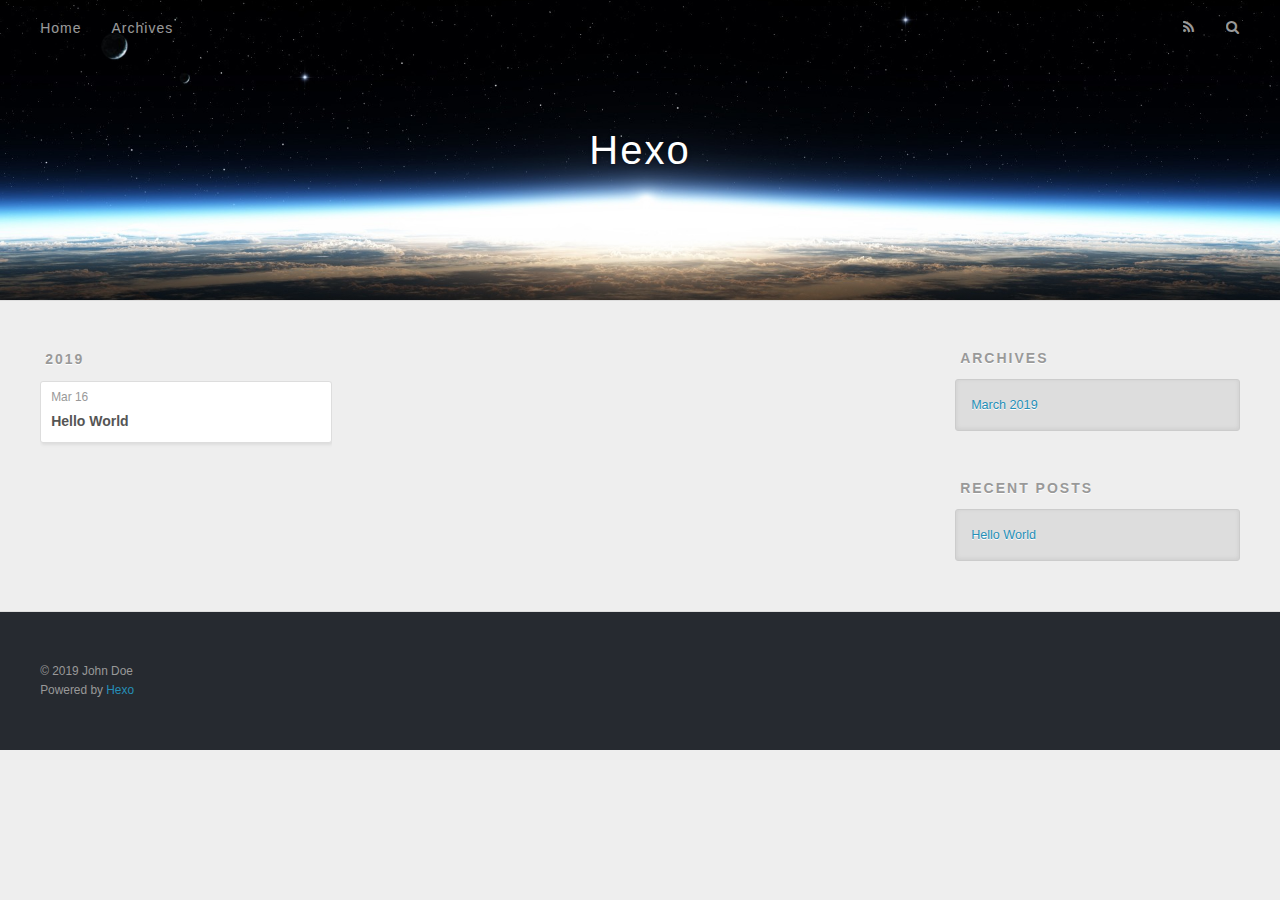
==== archives/index.html @ 8ed1d195 "Site updated: 2019-03-16 15:51:29" ====
<!DOCTYPE html>
<html>
<head><meta name="generator" content="Hexo 3.8.0">
  <meta charset="utf-8">
  

  
  <title>Archives | Hexo</title>
  <meta name="viewport" content="width=device-width, initial-scale=1, maximum-scale=1">
  <meta property="og:type" content="website">
<meta property="og:title" content="Hexo">
<meta property="og:url" content="http://yoursite.com/archives/index.html">
<meta property="og:site_name" content="Hexo">
<meta property="og:locale" content="default">
<meta name="twitter:card" content="summary">
<meta name="twitter:title" content="Hexo">
  
    <link rel="alternate" href="/atom.xml" title="Hexo" type="application/atom+xml">
  
  
    <link rel="icon" href="/favicon.png">
  
  
    <link href="//fonts.googleapis.com/css?family=Source+Code+Pro" rel="stylesheet" type="text/css">
  
  <link rel="stylesheet" href="/css/style.css">
</head>
</html>
<body>
  <div id="container">
    <div id="wrap">
      <header id="header">
  <div id="banner"></div>
  <div id="header-outer" class="outer">
    <div id="header-title" class="inner">
      <h1 id="logo-wrap">
        <a href="/" id="logo">Hexo</a>
      </h1>
      
    </div>
    <div id="header-inner" class="inner">
      <nav id="main-nav">
        <a id="main-nav-toggle" class="nav-icon"></a>
        
          <a class="main-nav-link" href="/">Home</a>
        
          <a class="main-nav-link" href="/archives">Archives</a>
        
      </nav>
      <nav id="sub-nav">
        
          <a id="nav-rss-link" class="nav-icon" href="/atom.xml" title="RSS Feed"></a>
        
        <a id="nav-search-btn" class="nav-icon" title="Search"></a>
      </nav>
      <div id="search-form-wrap">
        <form action="//google.com/search" method="get" accept-charset="UTF-8" class="search-form"><input type="search" name="q" class="search-form-input" placeholder="Search"><button type="submit" class="search-form-submit">&#xF002;</button><input type="hidden" name="sitesearch" value="http://yoursite.com"></form>
      </div>
    </div>
  </div>
</header>
      <div class="outer">
        <section id="main">
  
  
    
    
      
      
      <section class="archives-wrap">
        <div class="archive-year-wrap">
          <a href="/archives/2019" class="archive-year">2019</a>
        </div>
        <div class="archives">
    
    <article class="archive-article archive-type-post">
  <div class="archive-article-inner">
    <header class="archive-article-header">
      <a href="/2019/03/16/hello-world/" class="archive-article-date">
  <time datetime="2019-03-16T07:35:43.863Z" itemprop="datePublished">Mar 16</time>
</a>
      
  
    <h1 itemprop="name">
      <a class="archive-article-title" href="/2019/03/16/hello-world/">Hello World</a>
    </h1>
  

    </header>
  </div>
</article>
  
  
    </div></section>
  


</section>
        
          <aside id="sidebar">
  
    

  
    

  
    
  
    
  <div class="widget-wrap">
    <h3 class="widget-title">Archives</h3>
    <div class="widget">
      <ul class="archive-list"><li class="archive-list-item"><a class="archive-list-link" href="/archives/2019/03/">March 2019</a></li></ul>
    </div>
  </div>


  
    
  <div class="widget-wrap">
    <h3 class="widget-title">Recent Posts</h3>
    <div class="widget">
      <ul>
        
          <li>
            <a href="/2019/03/16/hello-world/">Hello World</a>
          </li>
        
      </ul>
    </div>
  </div>

  
</aside>
        
      </div>
      <footer id="footer">
  
  <div class="outer">
    <div id="footer-info" class="inner">
      &copy; 2019 John Doe<br>
      Powered by <a href="http://hexo.io/" target="_blank">Hexo</a>
    </div>
  </div>
</footer>
    </div>
    <nav id="mobile-nav">
  
    <a href="/" class="mobile-nav-link">Home</a>
  
    <a href="/archives" class="mobile-nav-link">Archives</a>
  
</nav>
    

<script src="//ajax.googleapis.com/ajax/libs/jquery/2.0.3/jquery.min.js"></script>


  <link rel="stylesheet" href="/fancybox/jquery.fancybox.css">
  <script src="/fancybox/jquery.fancybox.pack.js"></script>


<script src="/js/script.js"></script>



  </div>
</body>
</html>
---- css/style.css ----
body {
  width: 100%;
}
body:before,
body:after {
  content: "";
  display: table;
}
body:after {
  clear: both;
}
html,
body,
div,
span,
applet,
object,
iframe,
h1,
h2,
h3,
h4,
h5,
h6,
p,
blockquote,
pre,
a,
abbr,
acronym,
address,
big,
cite,
code,
del,
dfn,
em,
img,
ins,
kbd,
q,
s,
samp,
small,
strike,
strong,
sub,
sup,
tt,
var,
dl,
dt,
dd,
ol,
ul,
li,
fieldset,
form,
label,
legend,
table,
caption,
tbody,
tfoot,
thead,
tr,
th,
td {
  margin: 0;
  padding: 0;
  border: 0;
  outline: 0;
  font-weight: inherit;
  font-style: inherit;
  font-family: inherit;
  font-size: 100%;
  vertical-align: baseline;
}
body {
  line-height: 1;
  color: #000;
  background: #fff;
}
ol,
ul {
  list-style: none;
}
table {
  border-collapse: separate;
  border-spacing: 0;
  vertical-align: middle;
}
caption,
th,
td {
  text-align: left;
  font-weight: normal;
  vertical-align: middle;
}
a img {
  border: none;
}
input,
button {
  margin: 0;
  padding: 0;
}
input::-moz-focus-inner,
button::-moz-focus-inner {
  border: 0;
  padding: 0;
}
@font-face {
  font-family: FontAwesome;
  font-style: normal;
  font-weight: normal;
  src: url("fonts/fontawesome-webfont.eot?v=#4.0.3");
  src: url("fonts/fontawesome-webfont.eot?#iefix&v=#4.0.3") format("embedded-opentype"), url("fonts/fontawesome-webfont.woff?v=#4.0.3") format("woff"), url("fonts/fontawesome-webfont.ttf?v=#4.0.3") format("truetype"), url("fonts/fontawesome-webfont.svg#fontawesomeregular?v=#4.0.3") format("svg");
}
html,
body,
#container {
  height: 100%;
}
body {
  background: #eee;
  font: 14px -apple-system, BlinkMacSystemFont, "Segoe UI", "Roboto", "Oxygen", "Ubuntu", "Cantarell", "Fira Sans", "Droid Sans", "Helvetica Neue", sans-serif;
  -webkit-text-size-adjust: 100%;
}
.outer {
  max-width: 1220px;
  margin: 0 auto;
  padding: 0 20px;
}
.outer:before,
.outer:after {
  content: "";
  display: table;
}
.outer:after {
  clear: both;
}
.inner {
  display: inline;
  float: left;
  width: 98.33333333333333%;
  margin: 0 0.833333333333333%;
}
.left,
.alignleft {
  float: left;
}
.right,
.alignright {
  float: right;
}
.clear {
  clear: both;
}
#container {
  position: relative;
}
.mobile-nav-on {
  overflow: hidden;
}
#wrap {
  height: 100%;
  width: 100%;
  position: absolute;
  top: 0;
  left: 0;
  -webkit-transition: 0.2s ease-out;
  -moz-transition: 0.2s ease-out;
  -ms-transition: 0.2s ease-out;
  transition: 0.2s ease-out;
  z-index: 1;
  background: #eee;
}
.mobile-nav-on #wrap {
  left: 280px;
}
@media screen and (min-width: 768px) {
  #main {
    display: inline;
    float: left;
    width: 73.33333333333333%;
    margin: 0 0.833333333333333%;
  }
}
.article-date,
.article-category-link,
.archive-year,
.widget-title {
  text-decoration: none;
  text-transform: uppercase;
  letter-spacing: 2px;
  color: #999;
  margin-bottom: 1em;
  margin-left: 5px;
  line-height: 1em;
  text-shadow: 0 1px #fff;
  font-weight: bold;
}
.article-inner,
.archive-article-inner {
  background: #fff;
  -webkit-box-shadow: 1px 2px 3px #ddd;
  box-shadow: 1px 2px 3px #ddd;
  border: 1px solid #ddd;
  border-radius: 3px;
}
.article-entry h1,
.widget h1 {
  font-size: 2em;
}
.article-entry h2,
.widget h2 {
  font-size: 1.5em;
}
.article-entry h3,
.widget h3 {
  font-size: 1.3em;
}
.article-entry h4,
.widget h4 {
  font-size: 1.2em;
}
.article-entry h5,
.widget h5 {
  font-size: 1em;
}
.article-entry h6,
.widget h6 {
  font-size: 1em;
  color: #999;
}
.article-entry hr,
.widget hr {
  border: 1px dashed #ddd;
}
.article-entry strong,
.widget strong {
  font-weight: bold;
}
.article-entry em,
.widget em,
.article-entry cite,
.widget cite {
  font-style: italic;
}
.article-entry sup,
.widget sup,
.article-entry sub,
.widget sub {
  font-size: 0.75em;
  line-height: 0;
  position: relative;
  vertical-align: baseline;
}
.article-entry sup,
.widget sup {
  top: -0.5em;
}
.article-entry sub,
.widget sub {
  bottom: -0.2em;
}
.article-entry small,
.widget small {
  font-size: 0.85em;
}
.article-entry acronym,
.widget acronym,
.article-entry abbr,
.widget abbr {
  border-bottom: 1px dotted;
}
.article-entry ul,
.widget ul,
.article-entry ol,
.widget ol,
.article-entry dl,
.widget dl {
  margin: 0 20px;
  line-height: 1.6em;
}
.article-entry ul ul,
.widget ul ul,
.article-entry ol ul,
.widget ol ul,
.article-entry ul ol,
.widget ul ol,
.article-entry ol ol,
.widget ol ol {
  margin-top: 0;
  margin-bottom: 0;
}
.article-entry ul,
.widget ul {
  list-style: disc;
}
.article-entry ol,
.widget ol {
  list-style: decimal;
}
.article-entry dt,
.widget dt {
  font-weight: bold;
}
#header {
  height: 300px;
  position: relative;
  border-bottom: 1px solid #ddd;
}
#header:before,
#header:after {
  content: "";
  position: absolute;
  left: 0;
  right: 0;
  height: 40px;
}
#header:before {
  top: 0;
  background: -webkit-linear-gradient(rgba(0,0,0,0.2), transparent);
  background: -moz-linear-gradient(rgba(0,0,0,0.2), transparent);
  background: -ms-linear-gradient(rgba(0,0,0,0.2), transparent);
  background: linear-gradient(rgba(0,0,0,0.2), transparent);
}
#header:after {
  bottom: 0;
  background: -webkit-linear-gradient(transparent, rgba(0,0,0,0.2));
  background: -moz-linear-gradient(transparent, rgba(0,0,0,0.2));
  background: -ms-linear-gradient(transparent, rgba(0,0,0,0.2));
  background: linear-gradient(transparent, rgba(0,0,0,0.2));
}
#header-outer {
  height: 100%;
  position: relative;
}
#header-inner {
  position: relative;
  overflow: hidden;
}
#banner {
  position: absolute;
  top: 0;
  left: 0;
  width: 100%;
  height: 100%;
  background: url("images/banner.jpg") center #000;
  -webkit-background-size: cover;
  -moz-background-size: cover;
  background-size: cover;
  z-index: -1;
}
#header-title {
  text-align: center;
  height: 40px;
  position: absolute;
  top: 50%;
  left: 0;
  margin-top: -20px;
}
#logo,
#subtitle {
  text-decoration: none;
  color: #fff;
  font-weight: 300;
  text-shadow: 0 1px 4px rgba(0,0,0,0.3);
}
#logo {
  font-size: 40px;
  line-height: 40px;
  letter-spacing: 2px;
}
#subtitle {
  font-size: 16px;
  line-height: 16px;
  letter-spacing: 1px;
}
#subtitle-wrap {
  margin-top: 16px;
}
#main-nav {
  float: left;
  margin-left: -15px;
}
.nav-icon,
.main-nav-link {
  float: left;
  color: #fff;
  opacity: 0.6;
  text-decoration: none;
  text-shadow: 0 1px rgba(0,0,0,0.2);
  -webkit-transition: opacity 0.2s;
  -moz-transition: opacity 0.2s;
  -ms-transition: opacity 0.2s;
  transition: opacity 0.2s;
  display: block;
  padding: 20px 15px;
}
.nav-icon:hover,
.main-nav-link:hover {
  opacity: 1;
}
.nav-icon {
  font-family: FontAwesome;
  text-align: center;
  font-size: 14px;
  width: 14px;
  height: 14px;
  padding: 20px 15px;
  position: relative;
  cursor: pointer;
}
.main-nav-link {
  font-weight: 300;
  letter-spacing: 1px;
}
@media screen and (max-width: 479px) {
  .main-nav-link {
    display: none;
  }
}
#main-nav-toggle {
  display: none;
}
#main-nav-toggle:before {
  content: "\f0c9";
}
@media screen and (max-width: 479px) {
  #main-nav-toggle {
    display: block;
  }
}
#sub-nav {
  float: right;
  margin-right: -15px;
}
#nav-rss-link:before {
  content: "\f09e";
}
#nav-search-btn:before {
  content: "\f002";
}
#search-form-wrap {
  position: absolute;
  top: 15px;
  width: 150px;
  height: 30px;
  right: -150px;
  opacity: 0;
  -webkit-transition: 0.2s ease-out;
  -moz-transition: 0.2s ease-out;
  -ms-transition: 0.2s ease-out;
  transition: 0.2s ease-out;
}
#search-form-wrap.on {
  opacity: 1;
  right: 0;
}
@media screen and (max-width: 479px) {
  #search-form-wrap {
    width: 100%;
    right: -100%;
  }
}
.search-form {
  position: absolute;
  top: 0;
  left: 0;
  right: 0;
  background: #fff;
  padding: 5px 15px;
  border-radius: 15px;
  -webkit-box-shadow: 0 0 10px rgba(0,0,0,0.3);
  box-shadow: 0 0 10px rgba(0,0,0,0.3);
}
.search-form-input {
  border: none;
  background: none;
  color: #555;
  width: 100%;
  font: 13px -apple-system, BlinkMacSystemFont, "Segoe UI", "Roboto", "Oxygen", "Ubuntu", "Cantarell", "Fira Sans", "Droid Sans", "Helvetica Neue", sans-serif;
  outline: none;
}
.search-form-input::-webkit-search-results-decoration,
.search-form-input::-webkit-search-cancel-button {
  -webkit-appearance: none;
}
.search-form-submit {
  position: absolute;
  top: 50%;
  right: 10px;
  margin-top: -7px;
  font: 13px FontAwesome;
  border: none;
  background: none;
  color: #bbb;
  cursor: pointer;
}
.search-form-submit:hover,
.search-form-submit:focus {
  color: #777;
}
.article {
  margin: 50px 0;
}
.article-inner {
  overflow: hidden;
}
.article-meta:before,
.article-meta:after {
  content: "";
  display: table;
}
.article-meta:after {
  clear: both;
}
.article-date {
  float: left;
}
.article-category {
  float: left;
  line-height: 1em;
  color: #ccc;
  text-shadow: 0 1px #fff;
  margin-left: 8px;
}
.article-category:before {
  content: "\2022";
}
.article-category-link {
  margin: 0 12px 1em;
}
.article-header {
  padding: 20px 20px 0;
}
.article-title {
  text-decoration: none;
  font-size: 2em;
  font-weight: bold;
  color: #555;
  line-height: 1.1em;
  -webkit-transition: color 0.2s;
  -moz-transition: color 0.2s;
  -ms-transition: color 0.2s;
  transition: color 0.2s;
}
a.article-title:hover {
  color: #258fb8;
}
.article-entry {
  color: #555;
  padding: 0 20px;
}
.article-entry:before,
.article-entry:after {
  content: "";
  display: table;
}
.article-entry:after {
  clear: both;
}
.article-entry p,
.article-entry table {
  line-height: 1.6em;
  margin: 1.6em 0;
}
.article-entry h1,
.article-entry h2,
.article-entry h3,
.article-entry h4,
.article-entry h5,
.article-entry h6 {
  font-weight: bold;
}
.article-entry h1,
.article-entry h2,
.article-entry h3,
.article-entry h4,
.article-entry h5,
.article-entry h6 {
  line-height: 1.1em;
  margin: 1.1em 0;
}
.article-entry a {
  color: #258fb8;
  text-decoration: none;
}
.article-entry a:hover {
  text-decoration: underline;
}
.article-entry ul,
.article-entry ol,
.article-entry dl {
  margin-top: 1.6em;
  margin-bottom: 1.6em;
}
.article-entry img,
.article-entry video {
  max-width: 100%;
  height: auto;
  display: block;
  margin: auto;
}
.article-entry iframe {
  border: none;
}
.article-entry table {
  width: 100%;
  border-collapse: collapse;
  border-spacing: 0;
}
.article-entry th {
  font-weight: bold;
  border-bottom: 3px solid #ddd;
  padding-bottom: 0.5em;
}
.article-entry td {
  border-bottom: 1px solid #ddd;
  padding: 10px 0;
}
.article-entry blockquote {
  font-family: Georgia, "Times New Roman", serif;
  font-size: 1.4em;
  margin: 1.6em 20px;
  text-align: center;
}
.article-entry blockquote footer {
  font-size: 14px;
  margin: 1.6em 0;
  font-family: -apple-system, BlinkMacSystemFont, "Segoe UI", "Roboto", "Oxygen", "Ubuntu", "Cantarell", "Fira Sans", "Droid Sans", "Helvetica Neue", sans-serif;
}
.article-entry blockquote footer cite:before {
  content: "—";
  padding: 0 0.5em;
}
.article-entry .pullquote {
  text-align: left;
  width: 45%;
  margin: 0;
}
.article-entry .pullquote.left {
  margin-left: 0.5em;
  margin-right: 1em;
}
.article-entry .pullquote.right {
  margin-right: 0.5em;
  margin-left: 1em;
}
.article-entry .caption {
  color: #999;
  display: block;
  font-size: 0.9em;
  margin-top: 0.5em;
  position: relative;
  text-align: center;
}
.article-entry .video-container {
  position: relative;
  padding-top: 56.25%;
  height: 0;
  overflow: hidden;
}
.article-entry .video-container iframe,
.article-entry .video-container object,
.article-entry .video-container embed {
  position: absolute;
  top: 0;
  left: 0;
  width: 100%;
  height: 100%;
  margin-top: 0;
}
.article-more-link a {
  display: inline-block;
  line-height: 1em;
  padding: 6px 15px;
  border-radius: 15px;
  background: #eee;
  color: #999;
  text-shadow: 0 1px #fff;
  text-decoration: none;
}
.article-more-link a:hover {
  background: #258fb8;
  color: #fff;
  text-decoration: none;
  text-shadow: 0 1px #1e7293;
}
.article-footer {
  font-size: 0.85em;
  line-height: 1.6em;
  border-top: 1px solid #ddd;
  padding-top: 1.6em;
  margin: 0 20px 20px;
}
.article-footer:before,
.article-footer:after {
  content: "";
  display: table;
}
.article-footer:after {
  clear: both;
}
.article-footer a {
  color: #999;
  text-decoration: none;
}
.article-footer a:hover {
  color: #555;
}
.article-tag-list-item {
  float: left;
  margin-right: 10px;
}
.article-tag-list-link:before {
  content: "#";
}
.article-comment-link {
  float: right;
}
.article-comment-link:before {
  content: "\f075";
  font-family: FontAwesome;
  padding-right: 8px;
}
.article-share-link {
  cursor: pointer;
  float: right;
  margin-left: 20px;
}
.article-share-link:before {
  content: "\f064";
  font-family: FontAwesome;
  padding-right: 6px;
}
#article-nav {
  position: relative;
}
#article-nav:before,
#article-nav:after {
  content: "";
  display: table;
}
#article-nav:after {
  clear: both;
}
@media screen and (min-width: 768px) {
  #article-nav {
    margin: 50px 0;
  }
  #article-nav:before {
    width: 8px;
    height: 8px;
    position: absolute;
    top: 50%;
    left: 50%;
    margin-top: -4px;
    margin-left: -4px;
    content: "";
    border-radius: 50%;
    background: #ddd;
    -webkit-box-shadow: 0 1px 2px #fff;
    box-shadow: 0 1px 2px #fff;
  }
}
.article-nav-link-wrap {
  text-decoration: none;
  text-shadow: 0 1px #fff;
  color: #999;
  -webkit-box-sizing: border-box;
  -moz-box-sizing: border-box;
  box-sizing: border-box;
  margin-top: 50px;
  text-align: center;
  display: block;
}
.article-nav-link-wrap:hover {
  color: #555;
}
@media screen and (min-width: 768px) {
  .article-nav-link-wrap {
    width: 50%;
    margin-top: 0;
  }
}
@media screen and (min-width: 768px) {
  #article-nav-newer {
    float: left;
    text-align: right;
    padding-right: 20px;
  }
}
@media screen and (min-width: 768px) {
  #article-nav-older {
    float: right;
    text-align: left;
    padding-left: 20px;
  }
}
.article-nav-caption {
  text-transform: uppercase;
  letter-spacing: 2px;
  color: #ddd;
  line-height: 1em;
  font-weight: bold;
}
#article-nav-newer .article-nav-caption {
  margin-right: -2px;
}
.article-nav-title {
  font-size: 0.85em;
  line-height: 1.6em;
  margin-top: 0.5em;
}
.article-share-box {
  position: absolute;
  display: none;
  background: #fff;
  -webkit-box-shadow: 1px 2px 10px rgba(0,0,0,0.2);
  box-shadow: 1px 2px 10px rgba(0,0,0,0.2);
  border-radius: 3px;
  margin-left: -145px;
  overflow: hidden;
  z-index: 1;
}
.article-share-box.on {
  display: block;
}
.article-share-input {
  width: 100%;
  background: none;
  -webkit-box-sizing: border-box;
  -moz-box-sizing: border-box;
  box-sizing: border-box;
  font: 14px -apple-system, BlinkMacSystemFont, "Segoe UI", "Roboto", "Oxygen", "Ubuntu", "Cantarell", "Fira Sans", "Droid Sans", "Helvetica Neue", sans-serif;
  padding: 0 15px;
  color: #555;
  outline: none;
  border: 1px solid #ddd;
  border-radius: 3px 3px 0 0;
  height: 36px;
  line-height: 36px;
}
.article-share-links {
  background: #eee;
}
.article-share-links:before,
.article-share-links:after {
  content: "";
  display: table;
}
.article-share-links:after {
  clear: both;
}
.article-share-twitter,
.article-share-facebook,
.article-share-pinterest,
.article-share-google {
  width: 50px;
  height: 36px;
  display: block;
  float: left;
  position: relative;
  color: #999;
  text-shadow: 0 1px #fff;
}
.article-share-twitter:before,
.article-share-facebook:before,
.article-share-pinterest:before,
.article-share-google:before {
  font-size: 20px;
  font-family: FontAwesome;
  width: 20px;
  height: 20px;
  position: absolute;
  top: 50%;
  left: 50%;
  margin-top: -10px;
  margin-left: -10px;
  text-align: center;
}
.article-share-twitter:hover,
.article-share-facebook:hover,
.article-share-pinterest:hover,
.article-share-google:hover {
  color: #fff;
}
.article-share-twitter:before {
  content: "\f099";
}
.article-share-twitter:hover {
  background: #00aced;
  text-shadow: 0 1px #008abe;
}
.article-share-facebook:before {
  content: "\f09a";
}
.article-share-facebook:hover {
  background: #3b5998;
  text-shadow: 0 1px #2f477a;
}
.article-share-pinterest:before {
  content: "\f0d2";
}
.article-share-pinterest:hover {
  background: #cb2027;
  text-shadow: 0 1px #a21a1f;
}
.article-share-google:before {
  content: "\f0d5";
}
.article-share-google:hover {
  background: #dd4b39;
  text-shadow: 0 1px #be3221;
}
.article-gallery {
  background: #000;
  position: relative;
}
.article-gallery-photos {
  position: relative;
  overflow: hidden;
}
.article-gallery-img {
  display: none;
  max-width: 100%;
}
.article-gallery-img:first-child {
  display: block;
}
.article-gallery-img.loaded {
  position: absolute;
  display: block;
}
.article-gallery-img img {
  display: block;
  max-width: 100%;
  margin: 0 auto;
}
#comments {
  background: #fff;
  -webkit-box-shadow: 1px 2px 3px #ddd;
  box-shadow: 1px 2px 3px #ddd;
  padding: 20px;
  border: 1px solid #ddd;
  border-radius: 3px;
  margin: 50px 0;
}
#comments a {
  color: #258fb8;
}
.archives-wrap {
  margin: 50px 0;
}
.archives:before,
.archives:after {
  content: "";
  display: table;
}
.archives:after {
  clear: both;
}
.archive-year-wrap {
  margin-bottom: 1em;
}
.archives {
  -webkit-column-gap: 10px;
  -moz-column-gap: 10px;
  column-gap: 10px;
}
@media screen and (min-width: 480px) and (max-width: 767px) {
  .archives {
    -webkit-column-count: 2;
    -moz-column-count: 2;
    column-count: 2;
  }
}
@media screen and (min-width: 768px) {
  .archives {
    -webkit-column-count: 3;
    -moz-column-count: 3;
    column-count: 3;
  }
}
.archive-article {
  -webkit-column-break-inside: avoid;
  page-break-inside: avoid;
  overflow: hidden;
  break-inside: avoid-column;
}
.archive-article-inner {
  padding: 10px;
  margin-bottom: 15px;
}
.archive-article-title {
  text-decoration: none;
  font-weight: bold;
  color: #555;
  -webkit-transition: color 0.2s;
  -moz-transition: color 0.2s;
  -ms-transition: color 0.2s;
  transition: color 0.2s;
  line-height: 1.6em;
}
.archive-article-title:hover {
  color: #258fb8;
}
.archive-article-footer {
  margin-top: 1em;
}
.archive-article-date {
  color: #999;
  text-decoration: none;
  font-size: 0.85em;
  line-height: 1em;
  margin-bottom: 0.5em;
  display: block;
}
#page-nav {
  margin: 50px auto;
  background: #fff;
  -webkit-box-shadow: 1px 2px 3px #ddd;
  box-shadow: 1px 2px 3px #ddd;
  border: 1px solid #ddd;
  border-radius: 3px;
  text-align: center;
  color: #999;
  overflow: hidden;
}
#page-nav:before,
#page-nav:after {
  content: "";
  display: table;
}
#page-nav:after {
  clear: both;
}
#page-nav a,
#page-nav span {
  padding: 10px 20px;
  line-height: 1;
  height: 2ex;
}
#page-nav a {
  color: #999;
  text-decoration: none;
}
#page-nav a:hover {
  background: #999;
  color: #fff;
}
#page-nav .prev {
  float: left;
}
#page-nav .next {
  float: right;
}
#page-nav .page-number {
  display: inline-block;
}
@media screen and (max-width: 479px) {
  #page-nav .page-number {
    display: none;
  }
}
#page-nav .current {
  color: #555;
  font-weight: bold;
}
#page-nav .space {
  color: #ddd;
}
#footer {
  background: #262a30;
  padding: 50px 0;
  border-top: 1px solid #ddd;
  color: #999;
}
#footer a {
  color: #258fb8;
  text-decoration: none;
}
#footer a:hover {
  text-decoration: underline;
}
#footer-info {
  line-height: 1.6em;
  font-size: 0.85em;
}
.article-entry pre,
.article-entry .highlight {
  background: #2d2d2d;
  margin: 0 -20px;
  padding: 15px 20px;
  border-style: solid;
  border-color: #ddd;
  border-width: 1px 0;
  overflow: auto;
  color: #ccc;
  line-height: 22.400000000000002px;
}
.article-entry .highlight .gutter pre,
.article-entry .gist .gist-file .gist-data .line-numbers {
  color: #666;
  font-size: 0.85em;
}
.article-entry pre,
.article-entry code {
  font-family: "Source Code Pro", Consolas, Monaco, Menlo, Consolas, monospace;
}
.article-entry code {
  background: #eee;
  text-shadow: 0 1px #fff;
  padding: 0 0.3em;
}
.article-entry pre code {
  background: none;
  text-shadow: none;
  padding: 0;
}
.article-entry .highlight pre {
  border: none;
  margin: 0;
  padding: 0;
}
.article-entry .highlight table {
  margin: 0;
  width: auto;
}
.article-entry .highlight td {
  border: none;
  padding: 0;
}
.article-entry .highlight figcaption {
  font-size: 0.85em;
  color: #999;
  line-height: 1em;
  margin-bottom: 1em;
}
.article-entry .highlight figcaption:before,
.article-entry .highlight figcaption:after {
  content: "";
  display: table;
}
.article-entry .highlight figcaption:after {
  clear: both;
}
.article-entry .highlight figcaption a {
  float: right;
}
.article-entry .highlight .gutter pre {
  text-align: right;
  padding-right: 20px;
}
.article-entry .highlight .line {
  height: 22.400000000000002px;
}
.article-entry .highlight .line.marked {
  background: #515151;
}
.article-entry .gist {
  margin: 0 -20px;
  border-style: solid;
  border-color: #ddd;
  border-width: 1px 0;
  background: #2d2d2d;
  padding: 15px 20px 15px 0;
}
.article-entry .gist .gist-file {
  border: none;
  font-family: "Source Code Pro", Consolas, Monaco, Menlo, Consolas, monospace;
  margin: 0;
}
.article-entry .gist .gist-file .gist-data {
  background: none;
  border: none;
}
.article-entry .gist .gist-file .gist-data .line-numbers {
  background: none;
  border: none;
  padding: 0 20px 0 0;
}
.article-entry .gist .gist-file .gist-data .line-data {
  padding: 0 !important;
}
.article-entry .gist .gist-file .highlight {
  margin: 0;
  padding: 0;
  border: none;
}
.article-entry .gist .gist-file .gist-meta {
  background: #2d2d2d;
  color: #999;
  font: 0.85em -apple-system, BlinkMacSystemFont, "Segoe UI", "Roboto", "Oxygen", "Ubuntu", "Cantarell", "Fira Sans", "Droid Sans", "Helvetica Neue", sans-serif;
  text-shadow: 0 0;
  padding: 0;
  margin-top: 1em;
  margin-left: 20px;
}
.article-entry .gist .gist-file .gist-meta a {
  color: #258fb8;
  font-weight: normal;
}
.article-entry .gist .gist-file .gist-meta a:hover {
  text-decoration: underline;
}
pre .comment,
pre .title {
  color: #999;
}
pre .variable,
pre .attribute,
pre .tag,
pre .regexp,
pre .ruby .constant,
pre .xml .tag .title,
pre .xml .pi,
pre .xml .doctype,
pre .html .doctype,
pre .css .id,
pre .css .class,
pre .css .pseudo {
  color: #f2777a;
}
pre .number,
pre .preprocessor,
pre .built_in,
pre .literal,
pre .params,
pre .constant {
  color: #f99157;
}
pre .class,
pre .ruby .class .title,
pre .css .rules .attribute {
  color: #9c9;
}
pre .string,
pre .value,
pre .inheritance,
pre .header,
pre .ruby .symbol,
pre .xml .cdata {
  color: #9c9;
}
pre .css .hexcolor {
  color: #6cc;
}
pre .function,
pre .python .decorator,
pre .python .title,
pre .ruby .function .title,
pre .ruby .title .keyword,
pre .perl .sub,
pre .javascript .title,
pre .coffeescript .title {
  color: #69c;
}
pre .keyword,
pre .javascript .function {
  color: #c9c;
}
@media screen and (max-width: 479px) {
  #mobile-nav {
    position: absolute;
    top: 0;
    left: 0;
    width: 280px;
    height: 100%;
    background: #191919;
    border-right: 1px solid #fff;
  }
}
@media screen and (max-width: 479px) {
  .mobile-nav-link {
    display: block;
    color: #999;
    text-decoration: none;
    padding: 15px 20px;
    font-weight: bold;
  }
  .mobile-nav-link:hover {
    color: #fff;
  }
}
@media screen and (min-width: 768px) {
  #sidebar {
    display: inline;
    float: left;
    width: 23.333333333333332%;
    margin: 0 0.833333333333333%;
  }
}
.widget-wrap {
  margin: 50px 0;
}
.widget {
  color: #777;
  text-shadow: 0 1px #fff;
  background: #ddd;
  -webkit-box-shadow: 0 -1px 4px #ccc inset;
  box-shadow: 0 -1px 4px #ccc inset;
  border: 1px solid #ccc;
  padding: 15px;
  border-radius: 3px;
}
.widget a {
  color: #258fb8;
  text-decoration: none;
}
.widget a:hover {
  text-decoration: underline;
}
.widget ul ul,
.widget ol ul,
.widget dl ul,
.widget ul ol,
.widget ol ol,
.widget dl ol,
.widget ul dl,
.widget ol dl,
.widget dl dl {
  margin-left: 15px;
  list-style: disc;
}
.widget {
  line-height: 1.6em;
  word-wrap: break-word;
  font-size: 0.9em;
}
.widget ul,
.widget ol {
  list-style: none;
  margin: 0;
}
.widget ul ul,
.widget ol ul,
.widget ul ol,
.widget ol ol {
  margin: 0 20px;
}
.widget ul ul,
.widget ol ul {
  list-style: disc;
}
.widget ul ol,
.widget ol ol {
  list-style: decimal;
}
.category-list-count,
.tag-list-count,
.archive-list-count {
  padding-left: 5px;
  color: #999;
  font-size: 0.85em;
}
.category-list-count:before,
.tag-list-count:before,
.archive-list-count:before {
  content: "(";
}
.category-list-count:after,
.tag-list-count:after,
.archive-list-count:after {
  content: ")";
}
.tagcloud a {
  margin-right: 5px;
  display: inline-block;
}
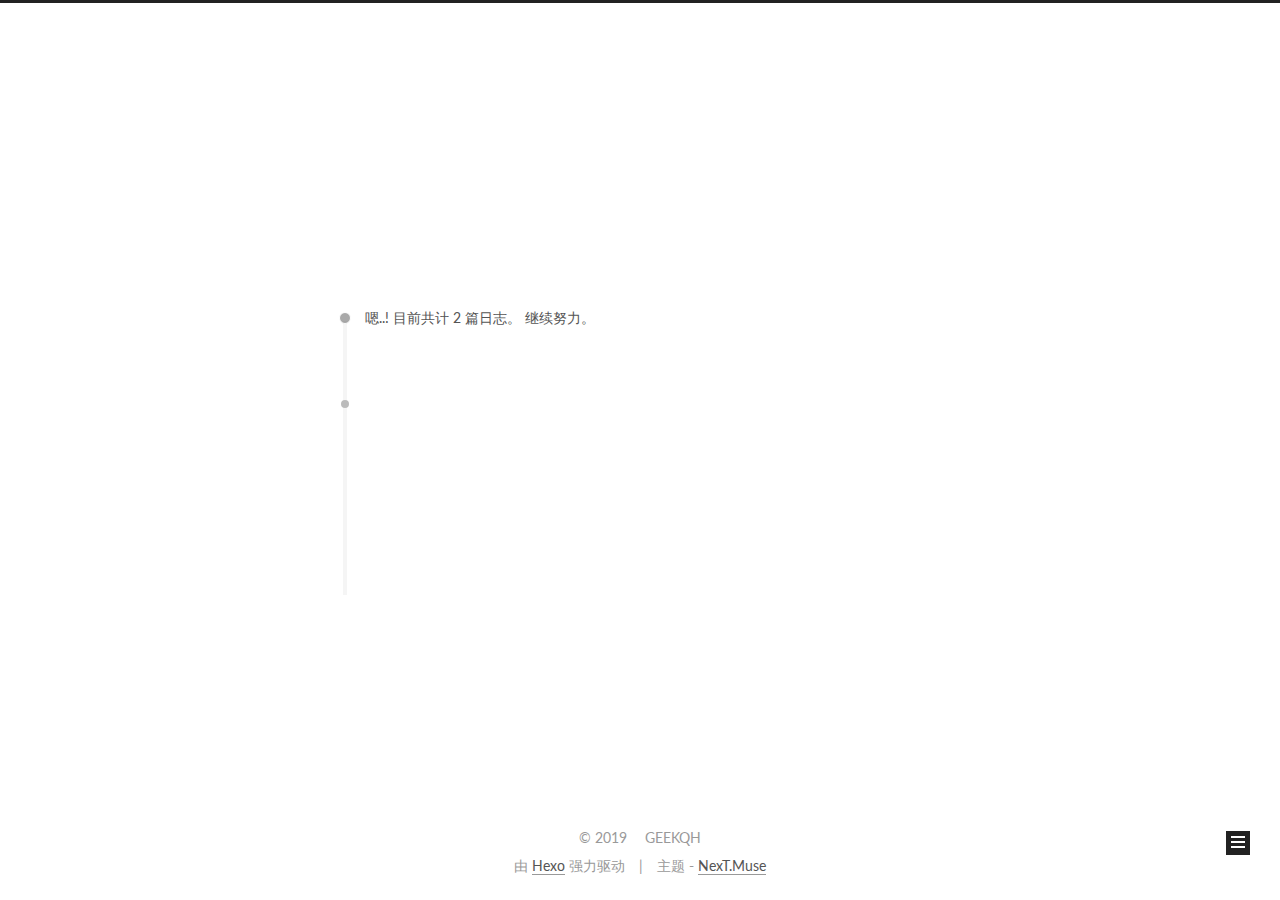
==== commit 79403f6d: "Site updated: 2019-03-20 13:15:07" ====
--- a/archives/index.html
+++ b/archives/index.html
@@ -1,170 +1,592 @@
-<!DOCTYPE html>
-<html>
+<!doctype html>
+
+
+
+  
+
+
+<html class="theme-next muse use-motion" lang="zh-Hans">
 <head><meta name="generator" content="Hexo 3.8.0">
-  <meta charset="utf-8">
-  
-
-  
-  <title>Archives | Hexo</title>
-  <meta name="viewport" content="width=device-width, initial-scale=1, maximum-scale=1">
-  <meta property="og:type" content="website">
-<meta property="og:title" content="Hexo">
+  <meta charset="UTF-8">
+<meta http-equiv="X-UA-Compatible" content="IE=edge">
+<meta name="viewport" content="width=device-width, initial-scale=1, maximum-scale=1">
+
+
+
+<meta http-equiv="Cache-Control" content="no-transform">
+<meta http-equiv="Cache-Control" content="no-siteapp">
+
+
+
+
+
+
+
+
+
+
+
+
+
+
+
+  
+  
+  <link href="/lib/fancybox/source/jquery.fancybox.css?v=2.1.5" rel="stylesheet" type="text/css">
+
+
+
+
+  
+  
+  
+  
+
+  
+    
+    
+  
+
+  
+
+  
+
+  
+
+  
+
+  
+    
+    
+    <link href="//fonts.googleapis.com/css?family=Lato:300,300italic,400,400italic,700,700italic&subset=latin,latin-ext" rel="stylesheet" type="text/css">
+  
+
+
+
+
+
+
+<link href="/lib/font-awesome/css/font-awesome.min.css?v=4.6.2" rel="stylesheet" type="text/css">
+
+<link href="/css/main.css?v=5.1.0" rel="stylesheet" type="text/css">
+
+
+  <meta name="keywords" content="Hexo, NexT">
+
+
+
+
+
+
+
+
+  <link rel="shortcut icon" type="image/x-icon" href="/favicon.ico?v=5.1.0">
+
+
+
+
+
+
+<meta name="description" content="STAY HUNGRY STAY FOOLISH">
+<meta property="og:type" content="website">
+<meta property="og:title" content="FIND THE WONDERFUL WORLD">
 <meta property="og:url" content="http://yoursite.com/archives/index.html">
-<meta property="og:site_name" content="Hexo">
-<meta property="og:locale" content="default">
+<meta property="og:site_name" content="FIND THE WONDERFUL WORLD">
+<meta property="og:description" content="STAY HUNGRY STAY FOOLISH">
+<meta property="og:locale" content="zh-Hans">
 <meta name="twitter:card" content="summary">
-<meta name="twitter:title" content="Hexo">
-  
-    <link rel="alternate" href="/atom.xml" title="Hexo" type="application/atom+xml">
-  
-  
-    <link rel="icon" href="/favicon.png">
-  
-  
-    <link href="//fonts.googleapis.com/css?family=Source+Code+Pro" rel="stylesheet" type="text/css">
-  
-  <link rel="stylesheet" href="/css/style.css">
+<meta name="twitter:title" content="FIND THE WONDERFUL WORLD">
+<meta name="twitter:description" content="STAY HUNGRY STAY FOOLISH">
+
+
+
+<script type="text/javascript" id="hexo.configurations">
+  var NexT = window.NexT || {};
+  var CONFIG = {
+    root: '/',
+    scheme: 'Muse',
+    sidebar: {"position":"left","display":"post","offset":12,"offset_float":0,"b2t":false,"scrollpercent":false},
+    fancybox: true,
+    motion: true,
+    duoshuo: {
+      userId: '0',
+      author: '博主'
+    },
+    algolia: {
+      applicationID: '',
+      apiKey: '',
+      indexName: '',
+      hits: {"per_page":10},
+      labels: {"input_placeholder":"Search for Posts","hits_empty":"We didn't find any results for the search: ${query}","hits_stats":"${hits} results found in ${time} ms"}
+    }
+  };
+</script>
+
+
+
+  <link rel="canonical" href="http://yoursite.com/archives/">
+
+
+
+
+
+  <title> 归档 | FIND THE WONDERFUL WORLD </title>
 </head>
-</html>
-<body>
-  <div id="container">
-    <div id="wrap">
-      <header id="header">
-  <div id="banner"></div>
-  <div id="header-outer" class="outer">
-    <div id="header-title" class="inner">
-      <h1 id="logo-wrap">
-        <a href="/" id="logo">Hexo</a>
+
+<body itemscope itemtype="http://schema.org/WebPage" lang="zh-Hans">
+
+  
+
+
+
+
+
+
+
+
+
+
+
+
+
+
+  
+  
+    
+  
+
+  <div class="container sidebar-position-left  page-archive  ">
+    <div class="headband"></div>
+
+    <header id="header" class="header" itemscope itemtype="http://schema.org/WPHeader">
+      <div class="header-inner"><div class="site-brand-wrapper">
+  <div class="site-meta ">
+    
+
+    <div class="custom-logo-site-title">
+      <a href="/" class="brand" rel="start">
+        <span class="logo-line-before"><i></i></span>
+        <span class="site-title">FIND THE WONDERFUL WORLD</span>
+        <span class="logo-line-after"><i></i></span>
+      </a>
+    </div>
+      
+        <p class="site-subtitle"></p>
+      
+  </div>
+
+  <div class="site-nav-toggle">
+    <button>
+      <span class="btn-bar"></span>
+      <span class="btn-bar"></span>
+      <span class="btn-bar"></span>
+    </button>
+  </div>
+</div>
+
+<nav class="site-nav">
+  
+
+  
+    <ul id="menu" class="menu">
+      
+        
+        <li class="menu-item menu-item-home">
+          <a href="/" rel="section">
+            
+              <i class="menu-item-icon fa fa-fw fa-home"></i> <br>
+            
+            首页
+          </a>
+        </li>
+      
+        
+        <li class="menu-item menu-item-categories">
+          <a href="/categories" rel="section">
+            
+              <i class="menu-item-icon fa fa-fw fa-th"></i> <br>
+            
+            分类
+          </a>
+        </li>
+      
+        
+        <li class="menu-item menu-item-archives">
+          <a href="/archives" rel="section">
+            
+              <i class="menu-item-icon fa fa-fw fa-archive"></i> <br>
+            
+            归档
+          </a>
+        </li>
+      
+        
+        <li class="menu-item menu-item-tags">
+          <a href="/tags" rel="section">
+            
+              <i class="menu-item-icon fa fa-fw fa-tags"></i> <br>
+            
+            标签
+          </a>
+        </li>
+      
+
+      
+    </ul>
+  
+
+  
+</nav>
+
+
+
+ </div>
+    </header>
+
+    <main id="main" class="main">
+      <div class="main-inner">
+        <div class="content-wrap">
+          <div id="content" class="content">
+            
+
+  <section id="posts" class="posts-collapse">
+    <span class="archive-move-on"></span>
+
+    <span class="archive-page-counter">
+      
+      
+      
+        
+      
+      嗯..! 目前共计 2 篇日志。 继续努力。
+    </span>
+
+    
+
+      
+      
+      
+
+      
+        
+        <div class="collection-title">
+          <h2 class="archive-year motion-element" id="archive-year-2019">2019</h2>
+        </div>
+      
+      
+
+      
+
+  <article class="post post-type-normal" itemscope itemtype="http://schema.org/Article">
+    <header class="post-header">
+
+      <h1 class="post-title">
+        
+            <a class="post-title-link" href="/2019/03/20/杂记/" itemprop="url">
+              
+                <span itemprop="name">杂记</span>
+              
+            </a>
+        
       </h1>
-      
-    </div>
-    <div id="header-inner" class="inner">
-      <nav id="main-nav">
-        <a id="main-nav-toggle" class="nav-icon"></a>
-        
-          <a class="main-nav-link" href="/">Home</a>
-        
-          <a class="main-nav-link" href="/archives">Archives</a>
-        
-      </nav>
-      <nav id="sub-nav">
-        
-          <a id="nav-rss-link" class="nav-icon" href="/atom.xml" title="RSS Feed"></a>
-        
-        <a id="nav-search-btn" class="nav-icon" title="Search"></a>
-      </nav>
-      <div id="search-form-wrap">
-        <form action="//google.com/search" method="get" accept-charset="UTF-8" class="search-form"><input type="search" name="q" class="search-form-input" placeholder="Search"><button type="submit" class="search-form-submit">&#xF002;</button><input type="hidden" name="sitesearch" value="http://yoursite.com"></form>
+
+      <div class="post-meta">
+        <time class="post-time" itemprop="dateCreated" datetime="2019-03-20T12:48:56+08:00" content="2019-03-20">
+          03-20
+        </time>
       </div>
+
+    </header>
+  </article>
+
+
+
+    
+
+      
+      
+      
+
+      
+      
+
+      
+
+  <article class="post post-type-normal" itemscope itemtype="http://schema.org/Article">
+    <header class="post-header">
+
+      <h1 class="post-title">
+        
+            <a class="post-title-link" href="/2019/03/17/网络技术/" itemprop="url">
+              
+                <span itemprop="name">网络技术</span>
+              
+            </a>
+        
+      </h1>
+
+      <div class="post-meta">
+        <time class="post-time" itemprop="dateCreated" datetime="2019-03-17T13:37:00+08:00" content="2019-03-17">
+          03-17
+        </time>
+      </div>
+
+    </header>
+  </article>
+
+
+
+    
+
+  </section>
+
+  
+
+
+
+          </div>
+          
+
+
+          
+
+        </div>
+        
+          
+  
+  <div class="sidebar-toggle">
+    <div class="sidebar-toggle-line-wrap">
+      <span class="sidebar-toggle-line sidebar-toggle-line-first"></span>
+      <span class="sidebar-toggle-line sidebar-toggle-line-middle"></span>
+      <span class="sidebar-toggle-line sidebar-toggle-line-last"></span>
     </div>
   </div>
-</header>
-      <div class="outer">
-        <section id="main">
-  
-  
-    
-    
-      
-      
-      <section class="archives-wrap">
-        <div class="archive-year-wrap">
-          <a href="/archives/2019" class="archive-year">2019</a>
+
+  <aside id="sidebar" class="sidebar">
+    <div class="sidebar-inner">
+
+      
+
+      
+
+      <section class="site-overview sidebar-panel sidebar-panel-active">
+        <div class="site-author motion-element" itemprop="author" itemscope itemtype="http://schema.org/Person">
+          <img class="site-author-image" itemprop="image" src="/images/avatar.png" alt="GEEKQH">
+          <p class="site-author-name" itemprop="name">GEEKQH</p>
+           
+              <p class="site-description motion-element" itemprop="description">STAY HUNGRY STAY FOOLISH</p>
+          
         </div>
-        <div class="archives">
-    
-    <article class="archive-article archive-type-post">
-  <div class="archive-article-inner">
-    <header class="archive-article-header">
-      <a href="/2019/03/16/hello-world/" class="archive-article-date">
-  <time datetime="2019-03-16T07:35:43.863Z" itemprop="datePublished">Mar 16</time>
-</a>
-      
-  
-    <h1 itemprop="name">
-      <a class="archive-article-title" href="/2019/03/16/hello-world/">Hello World</a>
-    </h1>
-  
-
-    </header>
+        <nav class="site-state motion-element">
+
+          
+            <div class="site-state-item site-state-posts">
+              <a href="/archives">
+                <span class="site-state-item-count">2</span>
+                <span class="site-state-item-name">日志</span>
+              </a>
+            </div>
+          
+
+          
+
+          
+            
+            
+            <div class="site-state-item site-state-tags">
+              <a href="/tags/index.html">
+                <span class="site-state-item-count">2</span>
+                <span class="site-state-item-name">标签</span>
+              </a>
+            </div>
+          
+
+        </nav>
+
+        
+
+        <div class="links-of-author motion-element">
+          
+        </div>
+
+        
+        
+
+        
+        
+
+        
+
+
+      </section>
+
+      
+
+      
+
+    </div>
+  </aside>
+
+
+        
+      </div>
+    </main>
+
+    <footer id="footer" class="footer">
+      <div class="footer-inner">
+        <div class="copyright">
+  
+  &copy; 
+  <span itemprop="copyrightYear">2019</span>
+  <span class="with-love">
+    <i class="fa fa-heart"></i>
+  </span>
+  <span class="author" itemprop="copyrightHolder">GEEKQH</span>
+</div>
+
+
+<div class="powered-by">
+  由 <a class="theme-link" href="https://hexo.io">Hexo</a> 强力驱动
+</div>
+
+<div class="theme-info">
+  主题 -
+  <a class="theme-link" href="https://github.com/iissnan/hexo-theme-next">
+    NexT.Muse
+  </a>
+</div>
+
+
+        
+
+        
+      </div>
+    </footer>
+
+    
+      <div class="back-to-top">
+        <i class="fa fa-arrow-up"></i>
+        
+      </div>
+    
+
   </div>
-</article>
-  
-  
-    </div></section>
-  
-
-
-</section>
-        
-          <aside id="sidebar">
-  
-    
-
-  
-    
-
-  
-    
-  
-    
-  <div class="widget-wrap">
-    <h3 class="widget-title">Archives</h3>
-    <div class="widget">
-      <ul class="archive-list"><li class="archive-list-item"><a class="archive-list-link" href="/archives/2019/03/">March 2019</a></li></ul>
-    </div>
-  </div>
-
-
-  
-    
-  <div class="widget-wrap">
-    <h3 class="widget-title">Recent Posts</h3>
-    <div class="widget">
-      <ul>
-        
-          <li>
-            <a href="/2019/03/16/hello-world/">Hello World</a>
-          </li>
-        
-      </ul>
-    </div>
-  </div>
-
-  
-</aside>
-        
-      </div>
-      <footer id="footer">
-  
-  <div class="outer">
-    <div id="footer-info" class="inner">
-      &copy; 2019 John Doe<br>
-      Powered by <a href="http://hexo.io/" target="_blank">Hexo</a>
-    </div>
-  </div>
-</footer>
-    </div>
-    <nav id="mobile-nav">
-  
-    <a href="/" class="mobile-nav-link">Home</a>
-  
-    <a href="/archives" class="mobile-nav-link">Archives</a>
-  
-</nav>
-    
-
-<script src="//ajax.googleapis.com/ajax/libs/jquery/2.0.3/jquery.min.js"></script>
-
-
-  <link rel="stylesheet" href="/fancybox/jquery.fancybox.css">
-  <script src="/fancybox/jquery.fancybox.pack.js"></script>
-
-
-<script src="/js/script.js"></script>
-
-
-
-  </div>
+
+  
+
+<script type="text/javascript">
+  if (Object.prototype.toString.call(window.Promise) !== '[object Function]') {
+    window.Promise = null;
+  }
+</script>
+
+
+
+
+
+
+
+
+
+  
+
+
+
+
+
+
+  
+  <script type="text/javascript" src="/lib/jquery/index.js?v=2.1.3"></script>
+
+  
+  <script type="text/javascript" src="/lib/fastclick/lib/fastclick.min.js?v=1.0.6"></script>
+
+  
+  <script type="text/javascript" src="/lib/jquery_lazyload/jquery.lazyload.js?v=1.9.7"></script>
+
+  
+  <script type="text/javascript" src="/lib/velocity/velocity.min.js?v=1.2.1"></script>
+
+  
+  <script type="text/javascript" src="/lib/velocity/velocity.ui.min.js?v=1.2.1"></script>
+
+  
+  <script type="text/javascript" src="/lib/fancybox/source/jquery.fancybox.pack.js?v=2.1.5"></script>
+
+
+  
+
+
+  <script type="text/javascript" src="/js/src/utils.js?v=5.1.0"></script>
+
+  <script type="text/javascript" src="/js/src/motion.js?v=5.1.0"></script>
+
+
+
+  
+  
+
+  
+  
+    <script type="text/javascript" id="motion.page.archive">
+      $('.archive-year').velocity('transition.slideLeftIn');
+    </script>
+  
+
+
+  
+
+
+  <script type="text/javascript" src="/js/src/bootstrap.js?v=5.1.0"></script>
+
+
+
+  
+
+
+  
+
+
+
+
+	
+
+
+
+
+
+  
+
+
+
+
+
+  
+
+
+
+
+
+  
+
+
+
+
+
+
+  
+
+
+
+
+
+  
+
+  
+
+  
+
+  
+
 </body>
-</html>+</html>
--- a/css/main.css
+++ b/css/main.css
@@ -0,0 +1,2648 @@
+/* normalize.css v3.0.2 | MIT License | git.io/normalize */
+html {
+  font-family: sans-serif; /* 1 */
+  -ms-text-size-adjust: 100%; /* 2 */
+  -webkit-text-size-adjust: 100%; /* 2 */
+}
+body {
+  margin: 0;
+}
+article,
+aside,
+details,
+figcaption,
+figure,
+footer,
+header,
+hgroup,
+main,
+menu,
+nav,
+section,
+summary {
+  display: block;
+}
+audio,
+canvas,
+progress,
+video {
+  display: inline-block; /* 1 */
+  vertical-align: baseline; /* 2 */
+}
+audio:not([controls]) {
+  display: none;
+  height: 0;
+}
+[hidden],
+template {
+  display: none;
+}
+a {
+  background-color: transparent;
+}
+a:active,
+a:hover {
+  outline: 0;
+}
+abbr[title] {
+  border-bottom: 1px dotted;
+}
+b,
+strong {
+  font-weight: bold;
+}
+dfn {
+  font-style: italic;
+}
+h1 {
+  font-size: 2em;
+  margin: 0.67em 0;
+}
+mark {
+  background: #ff0;
+  color: #000;
+}
+small {
+  font-size: 80%;
+}
+sub,
+sup {
+  font-size: 75%;
+  line-height: 0;
+  position: relative;
+  vertical-align: baseline;
+}
+sup {
+  top: -0.5em;
+}
+sub {
+  bottom: -0.25em;
+}
+img {
+  border: 0;
+}
+svg:not(:root) {
+  overflow: hidden;
+}
+figure {
+  margin: 1em 40px;
+}
+hr {
+  -moz-box-sizing: content-box;
+  box-sizing: content-box;
+  height: 0;
+}
+pre {
+  overflow: auto;
+}
+code,
+kbd,
+pre,
+samp {
+  font-family: monospace, monospace;
+  font-size: 1em;
+}
+button,
+input,
+optgroup,
+select,
+textarea {
+  color: inherit; /* 1 */
+  font: inherit; /* 2 */
+  margin: 0; /* 3 */
+}
+button {
+  overflow: visible;
+}
+button,
+select {
+  text-transform: none;
+}
+button,
+html input[type="button"],
+input[type="reset"],
+input[type="submit"] {
+  -webkit-appearance: button; /* 2 */
+  cursor: pointer; /* 3 */
+}
+button[disabled],
+html input[disabled] {
+  cursor: default;
+}
+button::-moz-focus-inner,
+input::-moz-focus-inner {
+  border: 0;
+  padding: 0;
+}
+input {
+  line-height: normal;
+}
+input[type="checkbox"],
+input[type="radio"] {
+  box-sizing: border-box; /* 1 */
+  padding: 0; /* 2 */
+}
+input[type="number"]::-webkit-inner-spin-button,
+input[type="number"]::-webkit-outer-spin-button {
+  height: auto;
+}
+input[type="search"] {
+  -webkit-appearance: textfield; /* 1 */
+  -moz-box-sizing: content-box;
+  -webkit-box-sizing: content-box; /* 2 */
+  box-sizing: content-box;
+}
+input[type="search"]::-webkit-search-cancel-button,
+input[type="search"]::-webkit-search-decoration {
+  -webkit-appearance: none;
+}
+fieldset {
+  border: 1px solid #c0c0c0;
+  margin: 0 2px;
+  padding: 0.35em 0.625em 0.75em;
+}
+legend {
+  border: 0; /* 1 */
+  padding: 0; /* 2 */
+}
+textarea {
+  overflow: auto;
+}
+optgroup {
+  font-weight: bold;
+}
+table {
+  border-collapse: collapse;
+  border-spacing: 0;
+}
+td,
+th {
+  padding: 0;
+}
+::selection {
+  background: #262a30;
+  color: #fff;
+}
+body {
+  position: relative;
+  font-family: 'Lato', "PingFang SC", "Microsoft YaHei", sans-serif;
+  font-size: 14px;
+  line-height: 2;
+  color: #555;
+  background: #fff;
+}
+@media (max-width: 767px) {
+  body {
+    padding-right: 0 !important;
+  }
+}
+@media (min-width: 768px) and (max-width: 991px) {
+  body {
+    padding-right: 0 !important;
+  }
+}
+@media (min-width: 1600px) {
+  body {
+    font-size: 16px;
+  }
+}
+h1,
+h2,
+h3,
+h4,
+h5,
+h6 {
+  margin: 0;
+  padding: 0;
+  font-weight: bold;
+  line-height: 1.5;
+  font-family: 'Lato', "PingFang SC", "Microsoft YaHei", sans-serif;
+}
+h2,
+h3,
+h4,
+h5,
+h6 {
+  margin: 20px 0 15px;
+}
+h1 {
+  font-size: 22px;
+}
+@media (max-width: 767px) {
+  h1 {
+    font-size: 18px;
+  }
+}
+h2 {
+  font-size: 20px;
+}
+@media (max-width: 767px) {
+  h2 {
+    font-size: 16px;
+  }
+}
+h3 {
+  font-size: 18px;
+}
+@media (max-width: 767px) {
+  h3 {
+    font-size: 14px;
+  }
+}
+h4 {
+  font-size: 16px;
+}
+@media (max-width: 767px) {
+  h4 {
+    font-size: 12px;
+  }
+}
+h5 {
+  font-size: 14px;
+}
+@media (max-width: 767px) {
+  h5 {
+    font-size: 10px;
+  }
+}
+h6 {
+  font-size: 12px;
+}
+@media (max-width: 767px) {
+  h6 {
+    font-size: 8px;
+  }
+}
+p {
+  margin: 0 0 25px 0;
+}
+a {
+  color: #555;
+  text-decoration: none;
+  border-bottom: 1px solid #999;
+  word-wrap: break-word;
+}
+a:hover {
+  color: #222;
+  border-bottom-color: #222;
+}
+blockquote {
+  margin: 0;
+  padding: 0;
+}
+img {
+  display: block;
+  margin: auto;
+  max-width: 100%;
+  height: auto;
+}
+hr {
+  margin: 40px 0;
+  height: 3px;
+  border: none;
+  background-color: #ddd;
+  background-image: repeating-linear-gradient(-45deg, #fff, #fff 4px, transparent 4px, transparent 8px);
+}
+blockquote {
+  padding: 0 15px;
+  color: #666;
+  border-left: 4px solid #ddd;
+}
+blockquote cite::before {
+  content: "-";
+  padding: 0 5px;
+}
+dt {
+  font-weight: 700;
+}
+dd {
+  margin: 0;
+  padding: 0;
+}
+.text-left {
+  text-align: left;
+}
+.text-center {
+  text-align: center;
+}
+.text-right {
+  text-align: right;
+}
+.text-justify {
+  text-align: justify;
+}
+.text-nowrap {
+  white-space: nowrap;
+}
+.text-lowercase {
+  text-transform: lowercase;
+}
+.text-uppercase {
+  text-transform: uppercase;
+}
+.text-capitalize {
+  text-transform: capitalize;
+}
+.center-block {
+  display: block;
+  margin-left: auto;
+  margin-right: auto;
+}
+.clearfix:before,
+.clearfix:after {
+  content: " ";
+  display: table;
+}
+.clearfix:after {
+  clear: both;
+}
+.pullquote {
+  width: 45%;
+}
+.pullquote.left {
+  float: left;
+  margin-left: 5px;
+  margin-right: 10px;
+}
+.pullquote.right {
+  float: right;
+  margin-left: 10px;
+  margin-right: 5px;
+}
+.affix.affix.affix {
+  position: fixed;
+}
+.translation {
+  margin-top: -20px;
+  font-size: 14px;
+  color: #999;
+}
+.scrollbar-measure {
+  width: 100px;
+  height: 100px;
+  overflow: scroll;
+  position: absolute;
+  top: -9999px;
+}
+.use-motion .motion-element {
+  opacity: 0;
+}
+table {
+  margin: 20px 0;
+  width: 100%;
+  border-collapse: collapse;
+  border-spacing: 0;
+  border: 1px solid #ddd;
+  font-size: 14px;
+  table-layout: fixed;
+  word-wrap: break-all;
+}
+table>tbody>tr:nth-of-type(odd) {
+  background-color: #f9f9f9;
+}
+table>tbody>tr:hover {
+  background-color: #f5f5f5;
+}
+caption,
+th,
+td {
+  padding: 8px;
+  text-align: left;
+  vertical-align: middle;
+  font-weight: normal;
+}
+th,
+td {
+  border-bottom: 3px solid #ddd;
+  border-right: 1px solid #eee;
+}
+th {
+  padding-bottom: 10px;
+  font-weight: 700;
+}
+td {
+  border-bottom-width: 1px;
+}
+html,
+body {
+  height: 100%;
+}
+.container {
+  position: relative;
+  min-height: 100%;
+}
+.header-inner {
+  margin: 0 auto;
+  padding: 100px 0 70px;
+  width: 700px;
+}
+@media (min-width: 1600px) {
+  .container .header-inner {
+    width: 900px;
+  }
+}
+.main {
+  padding-bottom: 150px;
+}
+.main-inner {
+  margin: 0 auto;
+  width: 700px;
+}
+@media (min-width: 1600px) {
+  .container .main-inner {
+    width: 900px;
+  }
+}
+.footer {
+  position: absolute;
+  left: 0;
+  bottom: 0;
+  width: 100%;
+  min-height: 50px;
+}
+.footer-inner {
+  box-sizing: border-box;
+  margin: 20px auto;
+  width: 700px;
+}
+@media (min-width: 1600px) {
+  .container .footer-inner {
+    width: 900px;
+  }
+}
+pre,
+.highlight {
+  overflow: auto;
+  margin: 20px 0;
+  padding: 0;
+  font-size: 13px;
+  color: #4d4d4c;
+  background: #f7f7f7;
+  line-height: 1.6;
+}
+pre,
+code {
+  font-family: consolas, Menlo, "PingFang SC", "Microsoft YaHei", monospace;
+}
+code {
+  padding: 2px 4px;
+  word-wrap: break-word;
+  color: #555;
+  background: #eee;
+  border-radius: 3px;
+  font-size: 13px;
+}
+pre code {
+  padding: 0;
+  color: #4d4d4c;
+  background: none;
+  text-shadow: none;
+}
+.highlight {
+  border-radius: 1px;
+}
+.highlight pre {
+  border: none;
+  margin: 0;
+  padding: 10px 0;
+}
+.highlight table {
+  margin: 0;
+  width: auto;
+  border: none;
+}
+.highlight td {
+  border: none;
+  padding: 0;
+}
+.highlight figcaption {
+  font-size: 1em;
+  color: #4d4d4c;
+  line-height: 1em;
+  margin-bottom: 1em;
+}
+.highlight figcaption:before,
+.highlight figcaption:after {
+  content: " ";
+  display: table;
+}
+.highlight figcaption:after {
+  clear: both;
+}
+.highlight figcaption a {
+  float: right;
+  color: #4d4d4c;
+}
+.highlight figcaption a:hover {
+  border-bottom-color: #4d4d4c;
+}
+.highlight .gutter pre {
+  padding-left: 10px;
+  padding-right: 10px;
+  color: #869194;
+  text-align: right;
+  background-color: #eff2f3;
+}
+.highlight .code pre {
+  padding-left: 10px;
+  padding-right: 10px;
+  background-color: #f7f7f7;
+}
+.highlight .line {
+  height: 20px;
+}
+.gutter {
+  -webkit-user-select: none;
+  -moz-user-select: none;
+  -ms-user-select: none;
+  user-select: none;
+}
+.gist table {
+  width: auto;
+}
+.gist table td {
+  border: none;
+}
+pre .deletion {
+  background: #fdd;
+}
+pre .addition {
+  background: #dfd;
+}
+pre .meta {
+  color: #8959a8;
+}
+pre .comment {
+  color: #8e908c;
+}
+pre .variable,
+pre .attribute,
+pre .tag,
+pre .regexp,
+pre .ruby .constant,
+pre .xml .tag .title,
+pre .xml .pi,
+pre .xml .doctype,
+pre .html .doctype,
+pre .css .id,
+pre .css .class,
+pre .css .pseudo {
+  color: #c82829;
+}
+pre .number,
+pre .preprocessor,
+pre .built_in,
+pre .literal,
+pre .params,
+pre .constant,
+pre .command {
+  color: #f5871f;
+}
+pre .ruby .class .title,
+pre .css .rules .attribute,
+pre .string,
+pre .value,
+pre .inheritance,
+pre .header,
+pre .ruby .symbol,
+pre .xml .cdata,
+pre .special,
+pre .number,
+pre .formula {
+  color: #718c00;
+}
+pre .title,
+pre .css .hexcolor {
+  color: #3e999f;
+}
+pre .function,
+pre .python .decorator,
+pre .python .title,
+pre .ruby .function .title,
+pre .ruby .title .keyword,
+pre .perl .sub,
+pre .javascript .title,
+pre .coffeescript .title {
+  color: #4271ae;
+}
+pre .keyword,
+pre .javascript .function {
+  color: #8959a8;
+}
+.full-image.full-image.full-image {
+  border: none;
+  max-width: 100%;
+  width: auto;
+  margin: 20px auto;
+}
+@media (min-width: 992px) {
+  .full-image.full-image.full-image {
+    max-width: none;
+    width: 110%;
+    margin: 25px -5%;
+  }
+}
+.blockquote-center,
+.page-home .post-type-quote blockquote,
+.page-post-detail .post-type-quote blockquote {
+  position: relative;
+  margin: 40px 0;
+  padding: 0;
+  border-left: none;
+  text-align: center;
+}
+.blockquote-center::before,
+.page-home .post-type-quote blockquote::before,
+.page-post-detail .post-type-quote blockquote::before,
+.blockquote-center::after,
+.page-home .post-type-quote blockquote::after,
+.page-post-detail .post-type-quote blockquote::after {
+  position: absolute;
+  content: ' ';
+  display: block;
+  width: 100%;
+  height: 24px;
+  opacity: 0.2;
+  background-repeat: no-repeat;
+  background-position: 0 -6px;
+  background-size: 22px 22px;
+}
+.blockquote-center::before,
+.page-home .post-type-quote blockquote::before,
+.page-post-detail .post-type-quote blockquote::before {
+  top: -20px;
+  background-image: url("../images/quote-l.svg");
+  border-top: 1px solid #ccc;
+}
+.blockquote-center::after,
+.page-home .post-type-quote blockquote::after,
+.page-post-detail .post-type-quote blockquote::after {
+  bottom: -20px;
+  background-image: url("../images/quote-r.svg");
+  border-bottom: 1px solid #ccc;
+  background-position: 100% 8px;
+}
+.blockquote-center p,
+.page-home .post-type-quote blockquote p,
+.page-post-detail .post-type-quote blockquote p,
+.blockquote-center div,
+.page-home .post-type-quote blockquote div,
+.page-post-detail .post-type-quote blockquote div {
+  text-align: center;
+}
+.post .post-body .group-picture img {
+  box-sizing: border-box;
+  padding: 0 3px;
+  border: none;
+}
+.post .group-picture-row {
+  overflow: hidden;
+  margin-top: 6px;
+}
+.post .group-picture-row:first-child {
+  margin-top: 0;
+}
+.post .group-picture-column {
+  float: left;
+}
+.page-post-detail .post-body .group-picture-column {
+  float: none;
+  margin-top: 10px;
+  width: auto !important;
+}
+.page-post-detail .post-body .group-picture-column img {
+  margin: 0 auto;
+}
+.page-archive .group-picture-container {
+  overflow: hidden;
+}
+.page-archive .group-picture-row {
+  float: left;
+}
+.page-archive .group-picture-row:first-child {
+  margin-top: 6px;
+}
+.page-archive .group-picture-column {
+  max-width: 150px;
+  max-height: 150px;
+}
+.note {
+  padding: 20px;
+  margin: 20px 0;
+  border: 1px solid #eee;
+  border-left-width: 5px;
+  border-radius: 3px;
+}
+.note h2,
+.note h3,
+.note h4,
+.note h5,
+.note h6 {
+  margin-top: 0;
+  margin-bottom: 5px;
+}
+.note p:last-child {
+  margin-bottom: 0;
+}
+.note code {
+  border-radius: 3px;
+}
+.note+.note {
+  margin-top: -5px;
+}
+.default {
+  border-left-color: #777;
+}
+.default h2,
+.default h3,
+.default h4,
+.default h5,
+.default h6 {
+  color: #777;
+}
+.primary {
+  border-left-color: #428bca;
+}
+.primary h2,
+.primary h3,
+.primary h4,
+.primary h5,
+.primary h6 {
+  color: #428bca;
+}
+.success {
+  border-left-color: #5cb85c;
+}
+.success h2,
+.success h3,
+.success h4,
+.success h5,
+.success h6 {
+  color: #5cb85c;
+}
+.danger {
+  border-left-color: #d9534f;
+}
+.danger h2,
+.danger h3,
+.danger h4,
+.danger h5,
+.danger h6 {
+  color: #d9534f;
+}
+.warning {
+  border-left-color: #f0ad4e;
+}
+.warning h2,
+.warning h3,
+.warning h4,
+.warning h5,
+.warning h6 {
+  color: #f0ad4e;
+}
+.info {
+  border-left-color: #5bc0de;
+}
+.info h2,
+.info h3,
+.info h4,
+.info h5,
+.info h6 {
+  color: #5bc0de;
+}
+.btn {
+  display: inline-block;
+  padding: 0 20px;
+  font-size: 14px;
+  color: #fff;
+  background: #222;
+  border: 2px solid #222;
+  text-decoration: none;
+  border-radius: 0;
+  transition-property: background-color;
+  transition-duration: 0.2s;
+  transition-timing-function: ease-in-out;
+  transition-delay: 0s;
+}
+.btn:hover,
+.post-button .btn:hover {
+  border-color: #222;
+  color: #222;
+  background: #fff;
+}
+.btn-bar {
+  display: block;
+  width: 22px;
+  height: 2px;
+  background: #555;
+  border-radius: 1px;
+}
+.btn-bar+.btn-bar {
+  margin-top: 4px;
+}
+.pagination {
+  margin: 120px 0 40px;
+  text-align: center;
+  border-top: 1px solid #eee;
+}
+.page-number-basic,
+.pagination .prev,
+.pagination .next,
+.pagination .page-number,
+.pagination .space {
+  display: inline-block;
+  position: relative;
+  top: -1px;
+  margin: 0 10px;
+  padding: 0 10px;
+  line-height: 30px;
+}
+@media (max-width: 767px) {
+  .page-number-basic,
+  .pagination .prev,
+  .pagination .next,
+  .pagination .page-number,
+  .pagination .space {
+    margin: 0 5px;
+  }
+}
+.pagination .prev,
+.pagination .next,
+.pagination .page-number {
+  border-bottom: 0;
+  border-top: 1px solid #eee;
+  transition-property: border-color;
+  transition-duration: 0.2s;
+  transition-timing-function: ease-in-out;
+  transition-delay: 0s;
+}
+.pagination .prev:hover,
+.pagination .next:hover,
+.pagination .page-number:hover {
+  border-top-color: #222;
+}
+.pagination .space {
+  padding: 0;
+  margin: 0;
+}
+.pagination .prev {
+  margin-left: 0;
+}
+.pagination .next {
+  margin-right: 0;
+}
+.pagination .page-number.current {
+  color: #fff;
+  background: #ccc;
+  border-top-color: #ccc;
+}
+@media (max-width: 767px) {
+  .pagination {
+    border-top: none;
+  }
+  .pagination .prev,
+  .pagination .next,
+  .pagination .page-number {
+    margin-bottom: 10px;
+    border-top: 0;
+    border-bottom: 1px solid #eee;
+  }
+  .pagination .prev:hover,
+  .pagination .next:hover,
+  .pagination .page-number:hover {
+    border-bottom-color: #222;
+  }
+}
+.comments {
+  margin: 60px 20px 0;
+}
+.tag-cloud {
+  text-align: center;
+}
+.tag-cloud a {
+  display: inline-block;
+  margin: 10px;
+}
+.back-to-top {
+  box-sizing: border-box;
+  position: fixed;
+  bottom: -100px;
+  right: 30px;
+  z-index: 1050;
+  padding: 0 6px;
+  width: 24px;
+  background: #222;
+  font-size: 12px;
+  opacity: 1;
+  color: #fff;
+  cursor: pointer;
+  text-align: center;
+  -webkit-transform: translateZ(0);
+  transition-property: bottom;
+  transition-duration: 0.2s;
+  transition-timing-function: ease-in-out;
+  transition-delay: 0s;
+}
+@media (max-width: 767px) {
+  .back-to-top {
+    display: none;
+  }
+}
+@media (min-width: 768px) and (max-width: 991px) {
+  .back-to-top {
+    display: none;
+  }
+}
+.back-to-top.back-to-top-on {
+  bottom: 19px;
+}
+.header {
+  background: #fff;
+}
+.header-inner {
+  position: relative;
+}
+.headband {
+  height: 3px;
+  background: #222;
+}
+.site-meta {
+  margin: 0;
+  text-align: center;
+}
+@media (max-width: 767px) {
+  .site-meta {
+    text-align: center;
+  }
+}
+.brand {
+  position: relative;
+  display: inline-block;
+  padding: 0 40px;
+  color: #fff;
+  background: #222;
+  border-bottom: none;
+}
+.brand:hover {
+  color: #fff;
+}
+.logo {
+  display: inline-block;
+  margin-right: 5px;
+  line-height: 36px;
+  vertical-align: top;
+}
+.site-title {
+  display: inline-block;
+  vertical-align: top;
+  line-height: 36px;
+  font-size: 20px;
+  font-weight: normal;
+  font-family: 'Lato', "PingFang SC", "Microsoft YaHei", sans-serif;
+}
+.site-subtitle {
+  margin-top: 10px;
+  font-size: 13px;
+  color: #999;
+}
+.use-motion .brand {
+  opacity: 0;
+}
+.use-motion .logo,
+.use-motion .site-title,
+.use-motion .site-subtitle {
+  opacity: 0;
+  position: relative;
+  top: -10px;
+}
+.site-nav-toggle {
+  display: none;
+  position: absolute;
+  top: 10px;
+  left: 10px;
+}
+@media (max-width: 767px) {
+  .site-nav-toggle {
+    display: block;
+  }
+}
+.site-nav-toggle button {
+  margin-top: 2px;
+  padding: 9px 10px;
+  background: transparent;
+  border: none;
+}
+@media (max-width: 767px) {
+  .site-nav {
+    display: none;
+    margin: 0 -10px;
+    padding: 0 10px;
+    clear: both;
+    border-top: 1px solid #ddd;
+  }
+}
+@media (min-width: 768px) and (max-width: 991px) {
+  .site-nav {
+    display: block !important;
+  }
+}
+@media (min-width: 992px) {
+  .site-nav {
+    display: block !important;
+  }
+}
+.menu {
+  margin-top: 20px;
+  padding-left: 0;
+  text-align: center;
+}
+.menu .menu-item {
+  display: inline-block;
+  margin: 0 10px;
+  list-style: none;
+}
+@media screen and (max-width: 767px) {
+  .menu .menu-item {
+    margin-top: 10px;
+  }
+}
+.menu .menu-item a {
+  display: block;
+  font-size: 13px;
+  line-height: inherit;
+  border-bottom: 1px solid transparent;
+  transition-property: border-color;
+  transition-duration: 0.2s;
+  transition-timing-function: ease-in-out;
+  transition-delay: 0s;
+}
+.menu .menu-item a:hover {
+  border-bottom-color: #222;
+}
+.menu .menu-item .fa {
+  margin-right: 5px;
+}
+.use-motion .menu-item {
+  opacity: 0;
+}
+.post-body {
+  font-family: 'Lato', "PingFang SC", "Microsoft YaHei", sans-serif;
+}
+@media (max-width: 767px) {
+  .post-body {
+    word-break: break-word;
+  }
+}
+.post-body .fancybox img {
+  display: block !important;
+  margin: 0 auto;
+  cursor: pointer;
+  cursor: zoom-in;
+  cursor: -webkit-zoom-in;
+}
+.post-body .image-caption,
+.post-body .figure .caption {
+  margin: 10px auto 15px;
+  text-align: center;
+  font-size: 14px;
+  color: #999;
+  font-weight: bold;
+  line-height: 1;
+}
+.post-sticky-flag {
+  display: inline-block;
+  font-size: 16px;
+  -ms-transform: rotate(30deg);
+  -webkit-transform: rotate(30deg);
+  -moz-transform: rotate(30deg);
+  -ms-transform: rotate(30deg);
+  -o-transform: rotate(30deg);
+  transform: rotate(30deg);
+}
+.posts-expand {
+  padding-top: 40px;
+}
+@media (max-width: 767px) {
+  .posts-expand {
+    margin: 0 20px;
+  }
+  .post-body pre,
+  .post-body .highlight {
+    padding: 10px;
+  }
+  .post-body pre .gutter pre,
+  .post-body .highlight .gutter pre {
+    padding-right: 10px;
+  }
+}
+@media (min-width: 992px) {
+  .posts-expand .post-body {
+    text-align: justify;
+  }
+}
+.posts-expand .post-body h2,
+.posts-expand .post-body h3,
+.posts-expand .post-body h4,
+.posts-expand .post-body h5,
+.posts-expand .post-body h6 {
+  padding-top: 10px;
+}
+.posts-expand .post-body h2 .header-anchor,
+.posts-expand .post-body h3 .header-anchor,
+.posts-expand .post-body h4 .header-anchor,
+.posts-expand .post-body h5 .header-anchor,
+.posts-expand .post-body h6 .header-anchor {
+  float: right;
+  margin-left: 10px;
+  color: #ccc;
+  border-bottom-style: none;
+  visibility: hidden;
+}
+.posts-expand .post-body h2 .header-anchor:hover,
+.posts-expand .post-body h3 .header-anchor:hover,
+.posts-expand .post-body h4 .header-anchor:hover,
+.posts-expand .post-body h5 .header-anchor:hover,
+.posts-expand .post-body h6 .header-anchor:hover {
+  color: inherit;
+}
+.posts-expand .post-body h2:hover .header-anchor,
+.posts-expand .post-body h3:hover .header-anchor,
+.posts-expand .post-body h4:hover .header-anchor,
+.posts-expand .post-body h5:hover .header-anchor,
+.posts-expand .post-body h6:hover .header-anchor {
+  visibility: visible;
+}
+.posts-expand .post-body ul li {
+  list-style: circle;
+}
+.posts-expand .post-body img {
+  box-sizing: border-box;
+  margin: auto;
+  padding: 3px;
+  border: 1px solid #ddd;
+}
+.posts-expand .fancybox img {
+  margin: 0 auto;
+}
+@media (max-width: 767px) {
+  .posts-collapse {
+    margin: 0 20px;
+  }
+  .posts-collapse .post-title,
+  .posts-collapse .post-meta {
+    display: block;
+    width: auto;
+    text-align: left;
+  }
+}
+.posts-collapse {
+  position: relative;
+  z-index: 1010;
+  margin-left: 55px;
+}
+.posts-collapse::after {
+  content: " ";
+  position: absolute;
+  top: 20px;
+  left: 0;
+  margin-left: -2px;
+  width: 4px;
+  height: 100%;
+  background: #f5f5f5;
+  z-index: -1;
+}
+@media (max-width: 767px) {
+  .posts-collapse {
+    margin: 0 20px;
+  }
+}
+.posts-collapse .collection-title {
+  position: relative;
+  margin: 60px 0;
+}
+.posts-collapse .collection-title h2 {
+  margin-left: 20px;
+}
+.posts-collapse .collection-title small {
+  color: #bbb;
+}
+.posts-collapse .collection-title::before {
+  content: " ";
+  position: absolute;
+  left: 0;
+  top: 50%;
+  margin-left: -4px;
+  margin-top: -4px;
+  width: 8px;
+  height: 8px;
+  background: #bbb;
+  border-radius: 50%;
+}
+.posts-collapse .post {
+  margin: 30px 0;
+}
+.posts-collapse .post-header {
+  position: relative;
+  transition-duration: 0.2s;
+  transition-timing-function: ease-in-out;
+  transition-delay: 0s;
+  transition-property: border;
+  border-bottom: 1px dashed #ccc;
+}
+.posts-collapse .post-header::before {
+  content: " ";
+  position: absolute;
+  left: 0;
+  top: 12px;
+  width: 6px;
+  height: 6px;
+  margin-left: -4px;
+  background: #bbb;
+  border-radius: 50%;
+  border: 1px solid #fff;
+  transition-duration: 0.2s;
+  transition-timing-function: ease-in-out;
+  transition-delay: 0s;
+  transition-property: background;
+}
+.posts-collapse .post-header:hover {
+  border-bottom-color: #666;
+}
+.posts-collapse .post-header:hover::before {
+  background: #222;
+}
+.posts-collapse .post-meta {
+  position: absolute;
+  font-size: 12px;
+  left: 20px;
+  top: 5px;
+}
+.posts-collapse .post-comments-count {
+  display: none;
+}
+.posts-collapse .post-title {
+  margin-left: 60px;
+  font-size: 16px;
+  font-weight: normal;
+  line-height: inherit;
+}
+.posts-collapse .post-title::after {
+  margin-left: 3px;
+  opacity: 0.6;
+}
+.posts-collapse .post-title a {
+  color: #666;
+  border-bottom: none;
+}
+.page-home .post-type-quote .post-header,
+.page-post-detail .post-type-quote .post-header,
+.page-home .post-type-quote .post-tags,
+.page-post-detail .post-type-quote .post-tags {
+  display: none;
+}
+.posts-expand .post-title {
+  font-size: 26px;
+  text-align: center;
+  word-break: break-word;
+  font-weight: 400;
+}
+@media (max-width: 767px) {
+  .posts-expand .post-title {
+    font-size: 22px;
+  }
+}
+.posts-expand .post-title-link {
+  display: inline-block;
+  position: relative;
+  color: #555;
+  border-bottom: none;
+  line-height: 1.2;
+  vertical-align: top;
+}
+.posts-expand .post-title-link::before {
+  content: "";
+  position: absolute;
+  width: 100%;
+  height: 2px;
+  bottom: 0;
+  left: 0;
+  background-color: #000;
+  visibility: hidden;
+  -webkit-transform: scaleX(0);
+  -moz-transform: scaleX(0);
+  -ms-transform: scaleX(0);
+  -o-transform: scaleX(0);
+  transform: scaleX(0);
+  transition-duration: 0.2s;
+  transition-timing-function: ease-in-out;
+  transition-delay: 0s;
+}
+.posts-expand .post-title-link:hover::before {
+  visibility: visible;
+  -webkit-transform: scaleX(1);
+  -moz-transform: scaleX(1);
+  -ms-transform: scaleX(1);
+  -o-transform: scaleX(1);
+  transform: scaleX(1);
+}
+.posts-expand .post-title-link .fa {
+  font-size: 16px;
+}
+.posts-expand .post-meta {
+  margin: 3px 0 60px 0;
+  color: #999;
+  font-family: 'Lato', "PingFang SC", "Microsoft YaHei", sans-serif;
+  font-size: 12px;
+  text-align: center;
+}
+.posts-expand .post-meta .post-category-list {
+  display: inline-block;
+  margin: 0;
+  padding: 3px;
+}
+.posts-expand .post-meta .post-category-list-link {
+  color: #999;
+}
+.posts-expand .post-meta .post-description {
+  font-size: 14px;
+  margin-top: 2px;
+}
+.post-meta-divider {
+  margin: 0 0.5em;
+}
+.post-meta-item-icon {
+  margin-right: 3px;
+}
+@media (min-width: 768px) and (max-width: 991px) {
+  .post-meta-item-icon {
+    display: inline-block;
+  }
+}
+@media (max-width: 767px) {
+  .post-meta-item-icon {
+    display: inline-block;
+  }
+}
+@media (min-width: 768px) and (max-width: 991px) {
+  .post-meta-item-text {
+    display: none;
+  }
+}
+@media (max-width: 767px) {
+  .post-meta-item-text {
+    display: none;
+  }
+}
+@media (max-width: 767px) {
+  .posts-expand .post-comments-count {
+    display: none;
+  }
+}
+.social-like {
+  font-size: 14px;
+  height: 20px;
+  text-align: center;
+  border-top: 1px solid #eee;
+  padding-top: 9px;
+  margin-top: 45px;
+  display: flex;
+  justify-content: center;
+}
+.vk_like {
+  width: 85px;
+  height: 21px;
+  padding-top: 7px;
+  align-self: center;
+}
+.fb_like {
+  height: 30px;
+  align-self: center;
+}
+.post-button {
+  margin-top: 50px;
+}
+.post-button .btn {
+  color: #fff;
+  font-size: 14px;
+  background: #222;
+  border-radius: 0;
+  line-height: 2;
+  margin: 0 4px 8px 4px;
+}
+.post-button .fa-fw {
+  width: 1.285714285714286em;
+  text-align: left;
+}
+.posts-expand .post-tags {
+  margin-top: 40px;
+  text-align: center;
+}
+.posts-expand .post-tags a {
+  display: inline-block;
+  margin-right: 10px;
+  font-size: 13px;
+}
+.post-nav {
+  display: table;
+  margin-top: 15px;
+  width: 100%;
+  border-top: 1px solid #eee;
+}
+.post-nav-divider {
+  display: table-cell;
+  width: 10%;
+}
+.post-nav-item {
+  display: table-cell;
+  padding: 10px 0 0 0;
+  width: 45%;
+  vertical-align: top;
+}
+.post-nav-item a {
+  position: relative;
+  display: block;
+  line-height: 25px;
+  font-size: 14px;
+  color: #555;
+  border-bottom: none;
+}
+.post-nav-item a:hover {
+  color: #222;
+  border-bottom: none;
+}
+.post-nav-item a:active {
+  top: 2px;
+}
+.post-nav-item .fa {
+  position: absolute;
+  top: 8px;
+  left: 0;
+  font-size: 12px;
+}
+.post-nav-next a {
+  padding-left: 15px;
+}
+.post-nav-prev {
+  text-align: right;
+}
+.post-nav-prev a {
+  padding-right: 15px;
+}
+.post-nav-prev .fa {
+  right: 0;
+  left: auto;
+}
+.posts-expand .post-eof {
+  display: block;
+  margin: 80px auto 60px;
+  width: 8%;
+  height: 1px;
+  background: #ccc;
+  text-align: center;
+}
+.post:last-child .post-eof.post-eof.post-eof {
+  display: none;
+}
+.post-gallery {
+  display: table;
+  table-layout: fixed;
+  width: 100%;
+  border-collapse: separate;
+}
+.post-gallery-row {
+  display: table-row;
+}
+.post-gallery .post-gallery-img {
+  display: table-cell;
+  text-align: center;
+  vertical-align: middle;
+  border: none;
+}
+.post-gallery .post-gallery-img img {
+  max-width: 100%;
+  max-height: 100%;
+  border: none;
+}
+.fancybox-close,
+.fancybox-close:hover {
+  border: none;
+}
+#rewardButton {
+  cursor: pointer;
+  border: 0;
+  outline: 0;
+  border-radius: 100%;
+  padding: 0;
+  margin: 0;
+  letter-spacing: normal;
+  text-transform: none;
+  text-indent: 0px;
+  text-shadow: none;
+}
+#rewardButton span {
+  display: inline-block;
+  width: 80px;
+  height: 35px;
+  border-radius: 5px;
+  color: #fff;
+  font-weight: 400;
+  font-style: normal;
+  font-variant: normal;
+  font-stretch: normal;
+  font-size: 18px;
+  font-family: "Microsoft Yahei";
+  background: #f44336;
+}
+#rewardButton span:hover {
+  background: #f7877f;
+}
+#QR {
+  padding-top: 20px;
+}
+#QR a {
+  border: 0;
+}
+#QR img {
+  width: 180px;
+  max-width: 100%;
+  display: inline-block;
+  margin: 0.8em 2em 0 2em;
+}
+#wechat:hover p {
+  animation: roll 0.1s infinite linear;
+  -webkit-animation: roll 0.1s infinite linear;
+  -moz-animation: roll 0.1s infinite linear;
+}
+#alipay:hover p {
+  animation: roll 0.1s infinite linear;
+  -webkit-animation: roll 0.1s infinite linear;
+  -moz-animation: roll 0.1s infinite linear;
+}
+@-moz-keyframes roll {
+  from {
+    -webkit-transform: rotateZ(30deg);
+    -moz-transform: rotateZ(30deg);
+    -ms-transform: rotateZ(30deg);
+    -o-transform: rotateZ(30deg);
+    transform: rotateZ(30deg);
+  }
+  to {
+    -webkit-transform: rotateZ(-30deg);
+    -moz-transform: rotateZ(-30deg);
+    -ms-transform: rotateZ(-30deg);
+    -o-transform: rotateZ(-30deg);
+    transform: rotateZ(-30deg);
+  }
+}
+@-webkit-keyframes roll {
+  from {
+    -webkit-transform: rotateZ(30deg);
+    -moz-transform: rotateZ(30deg);
+    -ms-transform: rotateZ(30deg);
+    -o-transform: rotateZ(30deg);
+    transform: rotateZ(30deg);
+  }
+  to {
+    -webkit-transform: rotateZ(-30deg);
+    -moz-transform: rotateZ(-30deg);
+    -ms-transform: rotateZ(-30deg);
+    -o-transform: rotateZ(-30deg);
+    transform: rotateZ(-30deg);
+  }
+}
+@-o-keyframes roll {
+  from {
+    -webkit-transform: rotateZ(30deg);
+    -moz-transform: rotateZ(30deg);
+    -ms-transform: rotateZ(30deg);
+    -o-transform: rotateZ(30deg);
+    transform: rotateZ(30deg);
+  }
+  to {
+    -webkit-transform: rotateZ(-30deg);
+    -moz-transform: rotateZ(-30deg);
+    -ms-transform: rotateZ(-30deg);
+    -o-transform: rotateZ(-30deg);
+    transform: rotateZ(-30deg);
+  }
+}
+@keyframes roll {
+  from {
+    -webkit-transform: rotateZ(30deg);
+    -moz-transform: rotateZ(30deg);
+    -ms-transform: rotateZ(30deg);
+    -o-transform: rotateZ(30deg);
+    transform: rotateZ(30deg);
+  }
+  to {
+    -webkit-transform: rotateZ(-30deg);
+    -moz-transform: rotateZ(-30deg);
+    -ms-transform: rotateZ(-30deg);
+    -o-transform: rotateZ(-30deg);
+    transform: rotateZ(-30deg);
+  }
+}
+.sidebar {
+  position: fixed;
+  right: 0;
+  top: 0;
+  bottom: 0;
+  width: 0;
+  z-index: 1040;
+  box-shadow: inset 0 2px 6px #000;
+  background: #222;
+  -webkit-transform: translateZ(0);
+}
+.sidebar a {
+  color: #999;
+  border-bottom-color: #555;
+}
+.sidebar a:hover {
+  color: #eee;
+}
+@media (min-width: 768px) and (max-width: 991px) {
+  .sidebar {
+    display: none !important;
+  }
+}
+@media (max-width: 767px) {
+  .sidebar {
+    display: none !important;
+  }
+}
+.sidebar-inner {
+  position: relative;
+  padding: 20px 10px;
+  color: #999;
+  text-align: center;
+}
+.sidebar-toggle {
+  position: fixed;
+  right: 30px;
+  bottom: 45px;
+  width: 14px;
+  height: 14px;
+  padding: 5px;
+  background: #222;
+  line-height: 0;
+  z-index: 1050;
+  cursor: pointer;
+  -webkit-transform: translateZ(0);
+}
+@media (min-width: 768px) and (max-width: 991px) {
+  .sidebar-toggle {
+    display: none;
+  }
+}
+@media (max-width: 767px) {
+  .sidebar-toggle {
+    display: none;
+  }
+}
+.sidebar-toggle-line {
+  position: relative;
+  display: inline-block;
+  vertical-align: top;
+  height: 2px;
+  width: 100%;
+  background: #fff;
+  margin-top: 3px;
+}
+.sidebar-toggle-line:first-child {
+  margin-top: 0;
+}
+.site-author-image {
+  display: block;
+  margin: 0 auto;
+  padding: 2px;
+  max-width: 96px;
+  height: auto;
+  border: 2px solid #333;
+}
+.site-author-name {
+  margin: 5px 0 0;
+  text-align: center;
+  color: #f5f5f5;
+  font-weight: normal;
+}
+.site-description {
+  margin-top: 5px;
+  text-align: center;
+  font-size: 14px;
+  color: #999;
+}
+.site-state {
+  overflow: hidden;
+  line-height: 1.4;
+  white-space: nowrap;
+  text-align: center;
+}
+.site-state-item {
+  display: inline-block;
+  padding: 0 15px;
+  border-left: 1px solid #333;
+}
+.site-state-item:first-child {
+  border-left: none;
+}
+.site-state-item a {
+  border-bottom: none;
+}
+.site-state-item-count {
+  display: block;
+  text-align: center;
+  color: inherit;
+  font-weight: 600;
+  font-size: 18px;
+}
+.site-state-item-name {
+  font-size: 13px;
+  color: inherit;
+}
+.feed-link {
+  margin-top: 20px;
+}
+.feed-link a {
+  display: inline-block;
+  padding: 0 15px;
+  color: #fc6423;
+  border: 1px solid #fc6423;
+  border-radius: 4px;
+}
+.feed-link a i {
+  color: #fc6423;
+  font-size: 14px;
+}
+.feed-link a:hover {
+  color: #fff;
+  background: #fc6423;
+}
+.feed-link a:hover i {
+  color: #fff;
+}
+.links-of-author {
+  margin-top: 20px;
+}
+.links-of-author a {
+  display: inline-block;
+  vertical-align: middle;
+  margin-right: 10px;
+  margin-bottom: 10px;
+  border-bottom-color: #555;
+  font-size: 13px;
+}
+.links-of-author a:before {
+  display: inline-block;
+  vertical-align: middle;
+  margin-right: 3px;
+  content: " ";
+  width: 4px;
+  height: 4px;
+  border-radius: 50%;
+  background: #bdd6c7;
+}
+.links-of-blogroll {
+  font-size: 13px;
+}
+.links-of-blogroll-title {
+  margin-top: 20px;
+  font-size: 14px;
+  font-weight: 600;
+}
+.links-of-blogroll-list {
+  margin: 0;
+  padding: 0;
+  list-style: none;
+}
+.links-of-blogroll-item {
+  padding: 2px 10px;
+}
+.sidebar-nav {
+  margin: 0 0 20px;
+  padding-left: 0;
+}
+.sidebar-nav li {
+  display: inline-block;
+  cursor: pointer;
+  border-bottom: 1px solid transparent;
+  font-size: 14px;
+  color: #555;
+}
+.sidebar-nav li:hover {
+  color: #f5f5f5;
+}
+.page-post-detail .sidebar-nav-toc {
+  padding: 0 5px;
+}
+.page-post-detail .sidebar-nav-overview {
+  margin-left: 10px;
+}
+.sidebar-nav .sidebar-nav-active {
+  color: #87daff;
+  border-bottom-color: #87daff;
+}
+.sidebar-nav .sidebar-nav-active:hover {
+  color: #87daff;
+}
+.sidebar-panel {
+  display: none;
+}
+.sidebar-panel-active {
+  display: block;
+}
+.post-toc-empty {
+  font-size: 14px;
+  color: #666;
+}
+.post-toc-wrap {
+  overflow: hidden;
+}
+.post-toc {
+  overflow: auto;
+}
+.post-toc ol {
+  margin: 0;
+  padding: 0 2px 5px 10px;
+  text-align: left;
+  list-style: none;
+  font-size: 14px;
+}
+.post-toc ol > ol {
+  padding-left: 0;
+}
+.post-toc ol a {
+  transition-duration: 0.2s;
+  transition-timing-function: ease-in-out;
+  transition-delay: 0s;
+  transition-property: all;
+  color: #999;
+  border-bottom-color: #555;
+}
+.post-toc ol a:hover {
+  color: #ccc;
+  border-bottom-color: #ccc;
+}
+.post-toc .nav-item {
+  overflow: hidden;
+  text-overflow: ellipsis;
+  white-space: nowrap;
+  line-height: 1.8;
+}
+.post-toc .nav .nav-child {
+  display: none;
+}
+.post-toc .nav .active > .nav-child {
+  display: block;
+}
+.post-toc .nav .active-current > .nav-child {
+  display: block;
+}
+.post-toc .nav .active-current > .nav-child > .nav-item {
+  display: block;
+}
+.post-toc .nav .active > a {
+  color: #87daff;
+  border-bottom-color: #87daff;
+}
+.post-toc .nav .active-current > a {
+  color: #87daff;
+}
+.post-toc .nav .active-current > a:hover {
+  color: #87daff;
+}
+.footer {
+  font-size: 14px;
+  color: #999;
+}
+.footer img {
+  border: none;
+}
+.footer-inner {
+  text-align: center;
+}
+.with-love {
+  display: inline-block;
+  margin: 0 5px;
+}
+.powered-by,
+.theme-info {
+  display: inline-block;
+}
+.powered-by {
+  margin-right: 10px;
+}
+.powered-by::after {
+  content: "|";
+  padding-left: 10px;
+}
+.cc-license {
+  margin-top: 10px;
+  text-align: center;
+}
+.cc-license .cc-opacity {
+  opacity: 0.7;
+  border-bottom: none;
+}
+.cc-license .cc-opacity:hover {
+  opacity: 0.9;
+}
+.cc-license img {
+  display: inline-block;
+}
+.theme-next #ds-thread #ds-reset {
+  color: #555;
+}
+.theme-next #ds-thread #ds-reset .ds-replybox {
+  margin-bottom: 30px;
+}
+.theme-next #ds-thread #ds-reset .ds-replybox .ds-avatar,
+.theme-next #ds-reset .ds-avatar img {
+  box-shadow: none;
+}
+.theme-next #ds-thread #ds-reset .ds-textarea-wrapper {
+  border-color: #c7d4e1;
+  background: none;
+  border-top-right-radius: 3px;
+  border-top-left-radius: 3px;
+}
+.theme-next #ds-thread #ds-reset .ds-textarea-wrapper textarea {
+  height: 60px;
+}
+.theme-next #ds-reset .ds-rounded-top {
+  border-radius: 0;
+}
+.theme-next #ds-thread #ds-reset .ds-post-toolbar {
+  box-sizing: border-box;
+  border: 1px solid #c7d4e1;
+  background: #f6f8fa;
+}
+.theme-next #ds-thread #ds-reset .ds-post-options {
+  height: 40px;
+  border: none;
+  background: none;
+}
+.theme-next #ds-thread #ds-reset .ds-toolbar-buttons {
+  top: 11px;
+}
+.theme-next #ds-thread #ds-reset .ds-sync {
+  top: 5px;
+}
+.theme-next #ds-thread #ds-reset .ds-post-button {
+  top: 4px;
+  right: 5px;
+  width: 90px;
+  height: 30px;
+  border: 1px solid #c5ced7;
+  border-radius: 3px;
+  background-image: linear-gradient(#fbfbfc, #f5f7f9);
+  color: #60676d;
+}
+.theme-next #ds-thread #ds-reset .ds-post-button:hover {
+  background-position: 0 -30px;
+  color: #60676d;
+}
+.theme-next #ds-thread #ds-reset .ds-comments-info {
+  padding: 10px 0;
+}
+.theme-next #ds-thread #ds-reset .ds-sort {
+  display: none;
+}
+.theme-next #ds-thread #ds-reset li.ds-tab a.ds-current {
+  border: none;
+  background: #f6f8fa;
+  color: #60676d;
+}
+.theme-next #ds-thread #ds-reset li.ds-tab a.ds-current:hover {
+  background-color: #e9f0f7;
+  color: #60676d;
+}
+.theme-next #ds-thread #ds-reset li.ds-tab a {
+  border-radius: 2px;
+  padding: 5px;
+}
+.theme-next #ds-thread #ds-reset .ds-login-buttons p {
+  color: #999;
+  line-height: 36px;
+}
+.theme-next #ds-thread #ds-reset .ds-login-buttons .ds-service-list li {
+  height: 28px;
+}
+.theme-next #ds-thread #ds-reset .ds-service-list a {
+  background: none;
+  padding: 5px;
+  border: 1px solid;
+  border-radius: 3px;
+  text-align: center;
+}
+.theme-next #ds-thread #ds-reset .ds-service-list a:hover {
+  color: #fff;
+  background: #666;
+}
+.theme-next #ds-thread #ds-reset .ds-service-list .ds-weibo {
+  color: #fc9b00;
+  border-color: #fc9b00;
+}
+.theme-next #ds-thread #ds-reset .ds-service-list .ds-weibo:hover {
+  background: #fc9b00;
+}
+.theme-next #ds-thread #ds-reset .ds-service-list .ds-qq {
+  color: #60a3ec;
+  border-color: #60a3ec;
+}
+.theme-next #ds-thread #ds-reset .ds-service-list .ds-qq:hover {
+  background: #60a3ec;
+}
+.theme-next #ds-thread #ds-reset .ds-service-list .ds-renren {
+  color: #2e7ac4;
+  border-color: #2e7ac4;
+}
+.theme-next #ds-thread #ds-reset .ds-service-list .ds-renren:hover {
+  background: #2e7ac4;
+}
+.theme-next #ds-thread #ds-reset .ds-service-list .ds-douban {
+  color: #37994c;
+  border-color: #37994c;
+}
+.theme-next #ds-thread #ds-reset .ds-service-list .ds-douban:hover {
+  background: #37994c;
+}
+.theme-next #ds-thread #ds-reset .ds-service-list .ds-kaixin {
+  color: #fef20d;
+  border-color: #fef20d;
+}
+.theme-next #ds-thread #ds-reset .ds-service-list .ds-kaixin:hover {
+  background: #fef20d;
+}
+.theme-next #ds-thread #ds-reset .ds-service-list .ds-netease {
+  color: #f00;
+  border-color: #f00;
+}
+.theme-next #ds-thread #ds-reset .ds-service-list .ds-netease:hover {
+  background: #f00;
+}
+.theme-next #ds-thread #ds-reset .ds-service-list .ds-sohu {
+  color: #ffcb05;
+  border-color: #ffcb05;
+}
+.theme-next #ds-thread #ds-reset .ds-service-list .ds-sohu:hover {
+  background: #ffcb05;
+}
+.theme-next #ds-thread #ds-reset .ds-service-list .ds-baidu {
+  color: #2831e0;
+  border-color: #2831e0;
+}
+.theme-next #ds-thread #ds-reset .ds-service-list .ds-baidu:hover {
+  background: #2831e0;
+}
+.theme-next #ds-thread #ds-reset .ds-service-list .ds-google {
+  color: #166bec;
+  border-color: #166bec;
+}
+.theme-next #ds-thread #ds-reset .ds-service-list .ds-google:hover {
+  background: #166bec;
+}
+.theme-next #ds-thread #ds-reset .ds-service-list .ds-weixin {
+  color: #00ce0d;
+  border-color: #00ce0d;
+}
+.theme-next #ds-thread #ds-reset .ds-service-list .ds-weixin:hover {
+  background: #00ce0d;
+}
+.theme-next #ds-thread #ds-reset .ds-service-list .ds-more-services {
+  border: none;
+}
+.theme-next #ds-thread #ds-reset .ds-service-list .ds-more-services:hover {
+  background: none;
+}
+.theme-next #ds-reset .duoshuo-ua-admin {
+  display: inline-block;
+  color: #f00;
+}
+.theme-next #ds-reset .duoshuo-ua-platform,
+.theme-next #ds-reset .duoshuo-ua-browser {
+  color: #ccc;
+}
+.theme-next #ds-reset .duoshuo-ua-platform .fa,
+.theme-next #ds-reset .duoshuo-ua-browser .fa {
+  display: inline-block;
+  margin-right: 3px;
+}
+.theme-next #ds-reset .duoshuo-ua-separator {
+  display: inline-block;
+  margin-left: 5px;
+}
+.theme-next .this_ua {
+  background-color: #ccc !important;
+  border-radius: 4px;
+  padding: 0 5px !important;
+  margin: 1px 1px !important;
+  border: 1px solid #bbb !important;
+  color: #fff;
+  display: inline-block !important;
+}
+.theme-next .this_ua.admin {
+  background-color: #d9534f !important;
+  border-color: #d9534f !important;
+}
+.theme-next .this_ua.platform.iOS,
+.theme-next .this_ua.platform.Mac,
+.theme-next .this_ua.platform.Windows {
+  background-color: #39b3d7 !important;
+  border-color: #46b8da !important;
+}
+.theme-next .this_ua.platform.Linux {
+  background-color: #3a3a3a !important;
+  border-color: #1f1f1f !important;
+}
+.theme-next .this_ua.platform.Android {
+  background-color: #00c47d !important;
+  border-color: #01b171 !important;
+}
+.theme-next .this_ua.browser.Mobile,
+.theme-next .this_ua.browser.Chrome {
+  background-color: #5cb85c !important;
+  border-color: #4cae4c !important;
+}
+.theme-next .this_ua.browser.Firefox {
+  background-color: #f0ad4e !important;
+  border-color: #eea236 !important;
+}
+.theme-next .this_ua.browser.Maxthon,
+.theme-next .this_ua.browser.IE {
+  background-color: #428bca !important;
+  border-color: #357ebd !important;
+}
+.theme-next .this_ua.browser.baidu,
+.theme-next .this_ua.browser.UCBrowser,
+.theme-next .this_ua.browser.Opera {
+  background-color: #d9534f !important;
+  border-color: #d43f3a !important;
+}
+.theme-next .this_ua.browser.Android,
+.theme-next .this_ua.browser.QQBrowser {
+  background-color: #78ace9 !important;
+  border-color: #4cae4c !important;
+}
+.cloud-tie-wrapper img {
+  display: inline-block;
+}
+.cloud-tie-wrapper .total-txt {
+  font-size: 1em !important;
+}
+.cloud-tie-join-count .join-count {
+  color: #555 !important;
+  font-size: inherit !important;
+  margin: 0 !important;
+}
+.post-spread {
+  margin-top: 20px;
+  text-align: center;
+}
+.jiathis_style {
+  display: inline-block;
+}
+.jiathis_style a {
+  border: none;
+}
+.post-spread {
+  margin-top: 20px;
+  text-align: center;
+}
+.bdshare-slide-button-box a {
+  border: none;
+}
+.bdsharebuttonbox {
+  display: inline-block;
+}
+.bdsharebuttonbox a {
+  border: none;
+}
+.local-search-pop-overlay {
+  position: fixed;
+  width: 100%;
+  height: 100%;
+  top: 0;
+  left: 0;
+  z-index: 2080;
+  background-color: rgba(0,0,0,0.3);
+}
+.local-search-popup {
+  display: none;
+  position: fixed;
+  top: 10%;
+  left: 50%;
+  margin-left: -350px;
+  width: 700px;
+  height: 80%;
+  padding: 0;
+  background: #fff;
+  color: #333;
+  z-index: 9999;
+  border-radius: 5px;
+}
+@media (max-width: 767px) {
+  .local-search-popup {
+    padding: 0;
+    top: 0;
+    left: 0;
+    margin: 0;
+    width: 100%;
+    height: 100%;
+    border-radius: 0;
+  }
+}
+.local-search-popup ul.search-result-list {
+  padding: 0;
+  margin: 0 5px;
+}
+.local-search-popup p.search-result {
+  border-bottom: 1px dashed #ccc;
+  padding: 5px 0;
+}
+.local-search-popup a.search-result-title {
+  font-weight: bold;
+  font-size: 16px;
+}
+.local-search-popup .search-keyword {
+  border-bottom: 1px dashed #f00;
+  font-size: 14px;
+  font-weight: bold;
+  color: #f00;
+}
+.local-search-popup .local-search-header {
+  padding: 5px;
+  height: 36px;
+  background: #f5f5f5;
+  border-top-left-radius: 5px;
+  border-top-right-radius: 5px;
+}
+.local-search-popup #local-search-result {
+  overflow: auto;
+  position: relative;
+  padding: 5px 25px;
+  height: calc(100% - 55px);
+}
+.local-search-popup .local-search-input-wrapper {
+  display: inline-block;
+  width: calc(100% - 60px);
+  height: 36px;
+  line-height: 36px;
+  padding: 0 5px;
+}
+.local-search-popup .local-search-input-wrapper input {
+  padding: 8px 0;
+  height: 20px;
+  display: block;
+  width: 100%;
+  outline: none;
+  border: none;
+  background: transparent;
+  vertical-align: middle;
+}
+.local-search-popup .search-icon,
+.local-search-popup .popup-btn-close {
+  display: inline-block;
+  font-size: 18px;
+  color: #999;
+  height: 36px;
+  width: 18px;
+}
+.local-search-popup .search-icon {
+  float: left;
+}
+.local-search-popup .popup-btn-close {
+  border-left: 1px solid #eee;
+  float: right;
+  cursor: pointer;
+  padding-left: 10px;
+}
+.local-search-popup #no-result {
+  position: absolute;
+  left: 50%;
+  top: 50%;
+  -webkit-transform: translate(-50%, -50%);
+  -webkit-transform: translate(-50%, -50%);
+  -moz-transform: translate(-50%, -50%);
+  -ms-transform: translate(-50%, -50%);
+  -o-transform: translate(-50%, -50%);
+  transform: translate(-50%, -50%);
+  color: #ccc;
+}
+.site-uv,
+.site-pv,
+.page-pv {
+  display: inline-block;
+}
+.site-uv .busuanzi-value,
+.site-pv .busuanzi-value,
+.page-pv .busuanzi-value {
+  margin: 0 5px;
+}
+.site-uv {
+  margin-right: 10px;
+}
+.site-uv::after {
+  content: "|";
+  padding-left: 10px;
+}
+.use-motion .post {
+  opacity: 0;
+}
+.page-archive .archive-page-counter {
+  position: relative;
+  top: 3px;
+  left: 20px;
+}
+@media (max-width: 767px) {
+  .page-archive .archive-page-counter {
+    top: 5px;
+  }
+}
+.page-archive .posts-collapse .archive-move-on {
+  position: absolute;
+  top: 11px;
+  left: 0;
+  margin-left: -6px;
+  width: 10px;
+  height: 10px;
+  opacity: 0.5;
+  background: #555;
+  border: 1px solid #fff;
+  border-radius: 50%;
+}
+.category-all-page .category-all-title {
+  text-align: center;
+}
+.category-all-page .category-all {
+  margin-top: 20px;
+}
+.category-all-page .category-list {
+  margin: 0;
+  padding: 0;
+  list-style: none;
+}
+.category-all-page .category-list-item {
+  margin: 5px 10px;
+}
+.category-all-page .category-list-count {
+  color: #bbb;
+}
+.category-all-page .category-list-count:before {
+  display: inline;
+  content: " (";
+}
+.category-all-page .category-list-count:after {
+  display: inline;
+  content: ") ";
+}
+.category-all-page .category-list-child {
+  padding-left: 10px;
+}
+#schedule ul#event-list {
+  padding-left: 30px;
+}
+#schedule ul#event-list hr {
+  margin: 20px 0 45px 0 !important;
+  background: #222;
+}
+#schedule ul#event-list hr:after {
+  display: inline-block;
+  content: 'NOW';
+  background: #222;
+  color: #fff;
+  font-weight: bold;
+  text-align: right;
+  padding: 0 5px;
+}
+#schedule ul#event-list li.event {
+  margin: 20px 0px;
+  background: #f9f9f9;
+  padding-left: 10px;
+  min-height: 40px;
+}
+#schedule ul#event-list li.event h2.event-summary {
+  margin: 0;
+  padding-bottom: 3px;
+}
+#schedule ul#event-list li.event h2.event-summary:before {
+  display: inline-block;
+  font-family: FontAwesome;
+  font-size: 8px;
+  content: '\f111';
+  vertical-align: middle;
+  margin-right: 25px;
+  color: #bbb;
+}
+#schedule ul#event-list li.event span.event-relative-time {
+  display: inline-block;
+  font-size: 12px;
+  font-weight: 400;
+  padding-left: 12px;
+  color: #bbb;
+}
+#schedule ul#event-list li.event span.event-details {
+  display: block;
+  color: #bbb;
+  margin-left: 56px;
+  padding-top: 3px;
+  padding-bottom: 6px;
+  text-indent: -24px;
+  line-height: 18px;
+}
+#schedule ul#event-list li.event span.event-details:before {
+  text-indent: 0;
+  display: inline-block;
+  width: 14px;
+  font-family: FontAwesome;
+  text-align: center;
+  margin-right: 9px;
+  color: #bbb;
+}
+#schedule ul#event-list li.event span.event-details.event-location:before {
+  content: '\f041';
+}
+#schedule ul#event-list li.event span.event-details.event-duration:before {
+  content: '\f017';
+}
+#schedule ul#event-list li.event-past {
+  background: #fcfcfc;
+}
+#schedule ul#event-list li.event-past > * {
+  opacity: 0.6;
+}
+#schedule ul#event-list li.event-past h2.event-summary {
+  color: #bbb;
+}
+#schedule ul#event-list li.event-past h2.event-summary:before {
+  color: #dfdfdf;
+}
+#schedule ul#event-list li.event-now {
+  background: #222;
+  color: #fff;
+  padding: 15px 0 15px 10px;
+}
+#schedule ul#event-list li.event-now h2.event-summary:before {
+  -webkit-transform: scale(1.2);
+  -moz-transform: scale(1.2);
+  -ms-transform: scale(1.2);
+  -o-transform: scale(1.2);
+  transform: scale(1.2);
+  color: #fff;
+  animation: dot-flash 1s alternate infinite ease-in-out;
+}
+#schedule ul#event-list li.event-now * {
+  color: #fff !important;
+}
+@-moz-keyframes dot-flash {
+  from {
+    opacity: 1;
+    -webkit-transform: scale(1.1);
+    -moz-transform: scale(1.1);
+    -ms-transform: scale(1.1);
+    -o-transform: scale(1.1);
+    transform: scale(1.1);
+  }
+  to {
+    opacity: 0;
+    -webkit-transform: scale(1);
+    -moz-transform: scale(1);
+    -ms-transform: scale(1);
+    -o-transform: scale(1);
+    transform: scale(1);
+  }
+}
+@-webkit-keyframes dot-flash {
+  from {
+    opacity: 1;
+    -webkit-transform: scale(1.1);
+    -moz-transform: scale(1.1);
+    -ms-transform: scale(1.1);
+    -o-transform: scale(1.1);
+    transform: scale(1.1);
+  }
+  to {
+    opacity: 0;
+    -webkit-transform: scale(1);
+    -moz-transform: scale(1);
+    -ms-transform: scale(1);
+    -o-transform: scale(1);
+    transform: scale(1);
+  }
+}
+@-o-keyframes dot-flash {
+  from {
+    opacity: 1;
+    -webkit-transform: scale(1.1);
+    -moz-transform: scale(1.1);
+    -ms-transform: scale(1.1);
+    -o-transform: scale(1.1);
+    transform: scale(1.1);
+  }
+  to {
+    opacity: 0;
+    -webkit-transform: scale(1);
+    -moz-transform: scale(1);
+    -ms-transform: scale(1);
+    -o-transform: scale(1);
+    transform: scale(1);
+  }
+}
+@keyframes dot-flash {
+  from {
+    opacity: 1;
+    -webkit-transform: scale(1.1);
+    -moz-transform: scale(1.1);
+    -ms-transform: scale(1.1);
+    -o-transform: scale(1.1);
+    transform: scale(1.1);
+  }
+  to {
+    opacity: 0;
+    -webkit-transform: scale(1);
+    -moz-transform: scale(1);
+    -ms-transform: scale(1);
+    -o-transform: scale(1);
+    transform: scale(1);
+  }
+}
+.page-post-detail .sidebar-toggle-line {
+  background: #87daff;
+}
+.page-post-detail .comments {
+  overflow: hidden;
+}
+@media (max-width: 767px) {
+  .header-inner,
+  .container .main-inner,
+  .footer-inner {
+    width: auto;
+  }
+}
+embed {
+  display: block;
+  margin: 0px auto 25px auto;
+}
+.custom-logo .site-meta-headline {
+  text-align: center;
+}
+.custom-logo .brand {
+  background: none;
+}
+.custom-logo .site-title {
+  margin: 10px auto 0;
+  font-size: 24px;
+  color: #222;
+}
+.custom-logo .site-title a {
+  border: none;
+}
+.custom-logo-image {
+  margin: 0 auto;
+  padding: 5px;
+  max-width: 150px;
+  background: #fff;
+}
+@media (max-width: 767px) {
+  .site-nav {
+    position: absolute;
+    left: 0;
+    top: 52px;
+    margin: 0;
+    width: 100%;
+    padding: 0;
+    background: #fff;
+    border-bottom: 1px solid #ddd;
+    z-index: 1;
+  }
+}
+@media (max-width: 767px) {
+  .menu {
+    text-align: left;
+  }
+}
+@media (max-width: 767px) {
+  .menu .menu-item {
+    display: block;
+    margin: 0 10px;
+    vertical-align: top;
+  }
+}
+@media (max-width: 767px) {
+  .menu .menu-item br {
+    display: none;
+  }
+}
+@media (max-width: 767px) {
+  .menu .menu-item a {
+    padding: 5px 10px;
+  }
+}
+.menu .menu-item .fa {
+  margin-right: 0;
+}
+.site-search form {
+  display: none;
+}
+.links-of-blogroll-inline .links-of-blogroll-item {
+  display: inline-block;
+}
